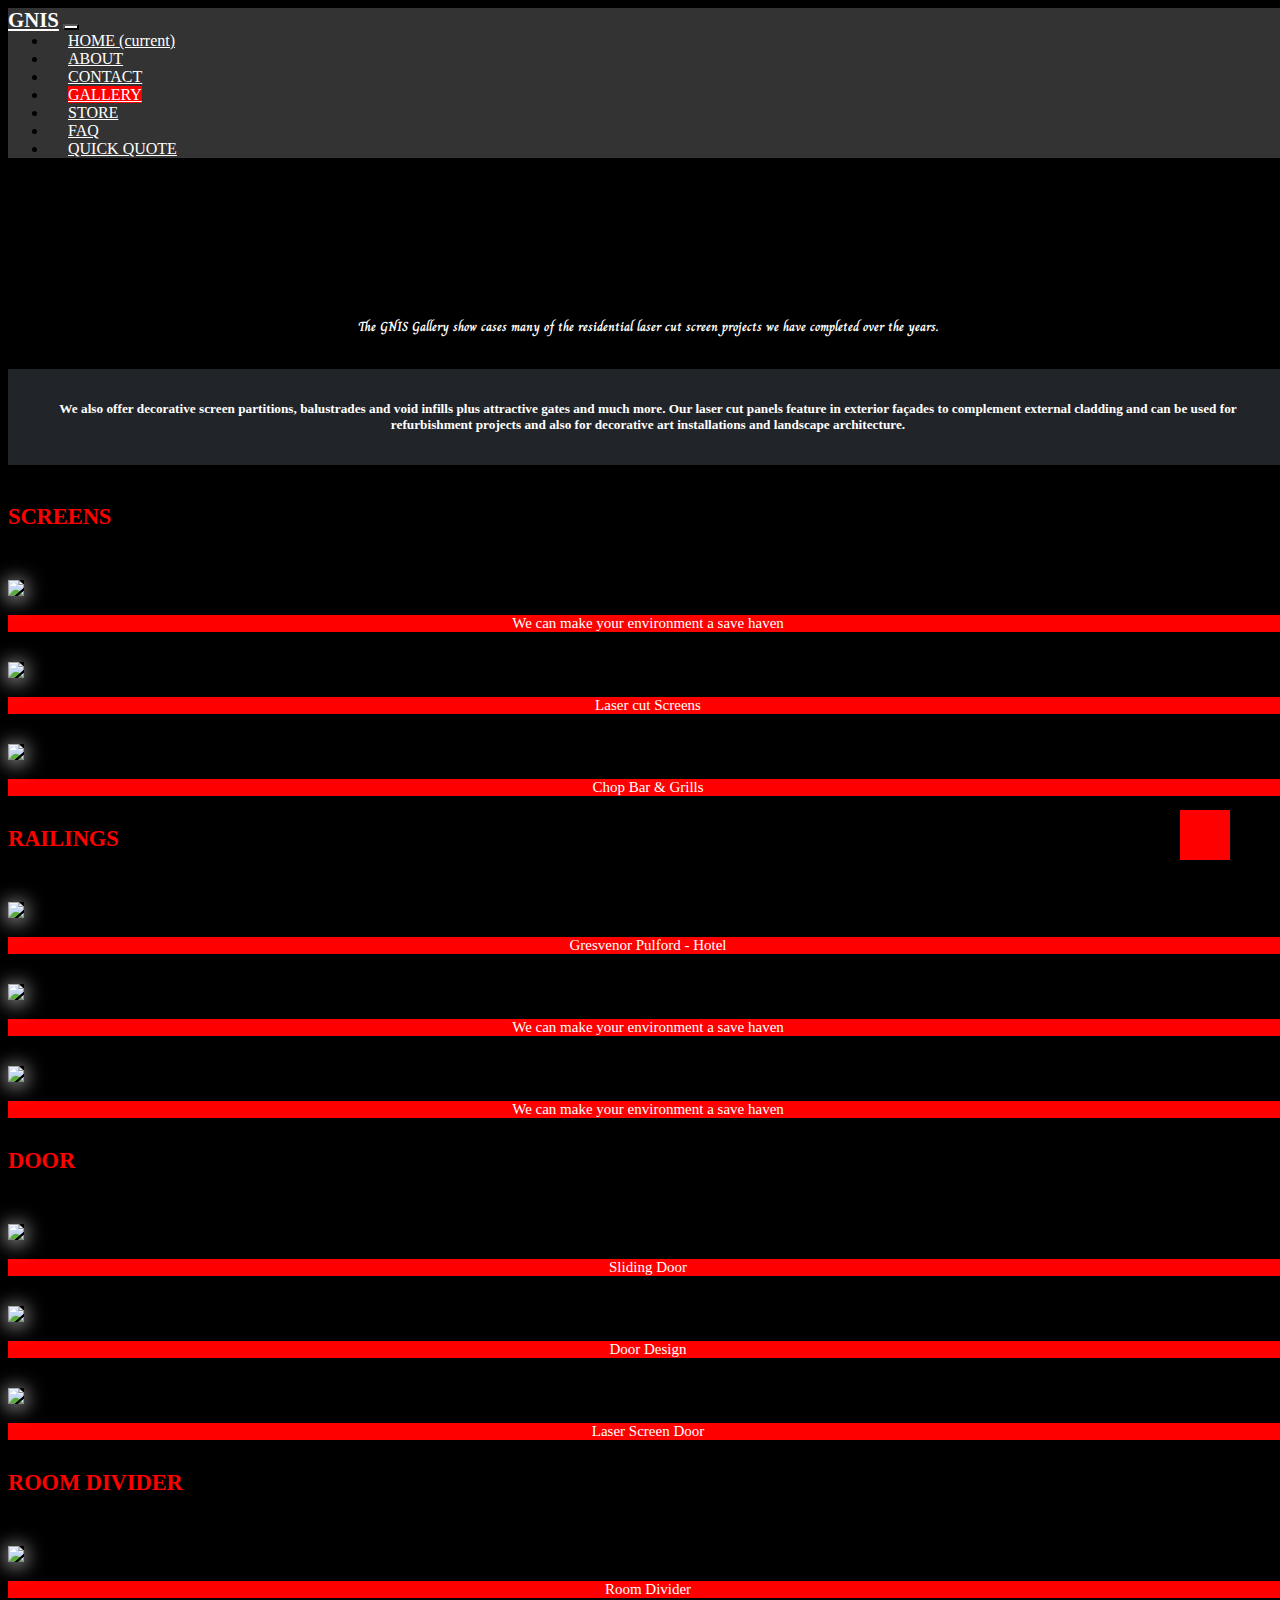
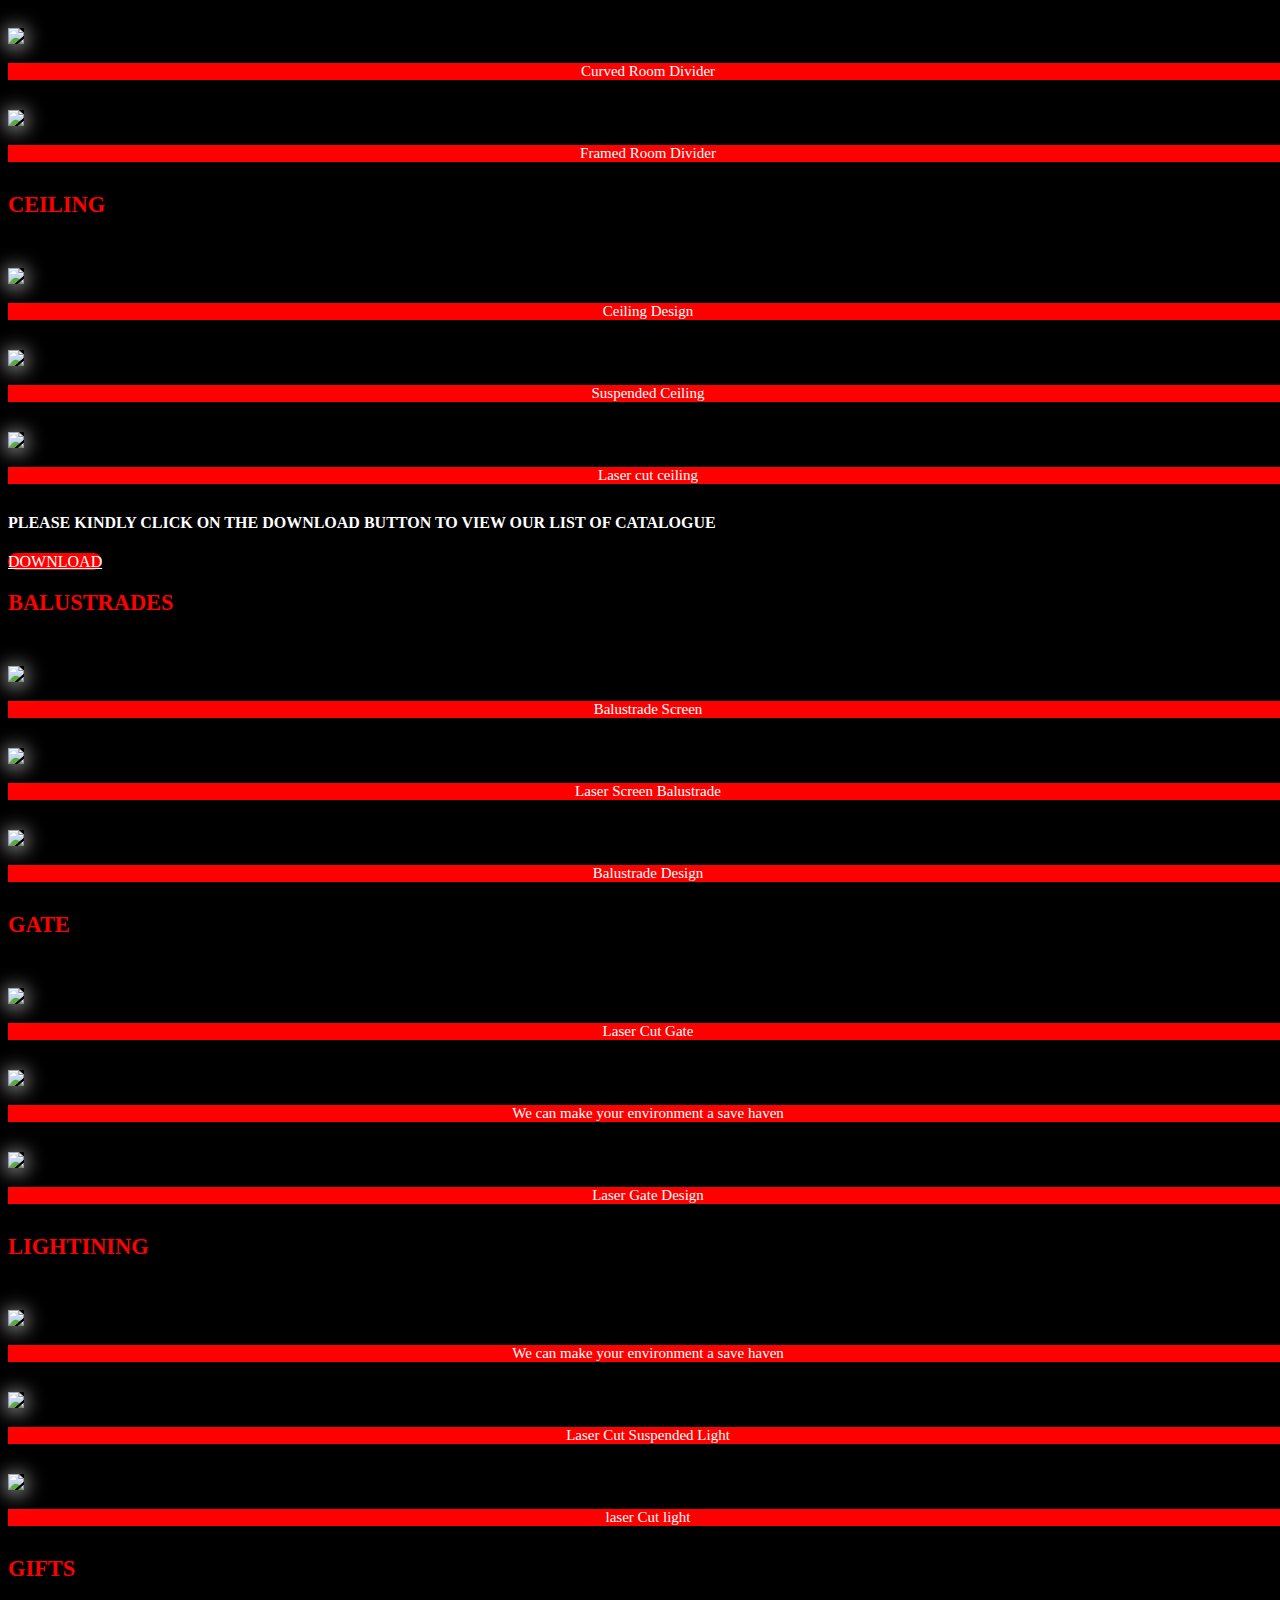
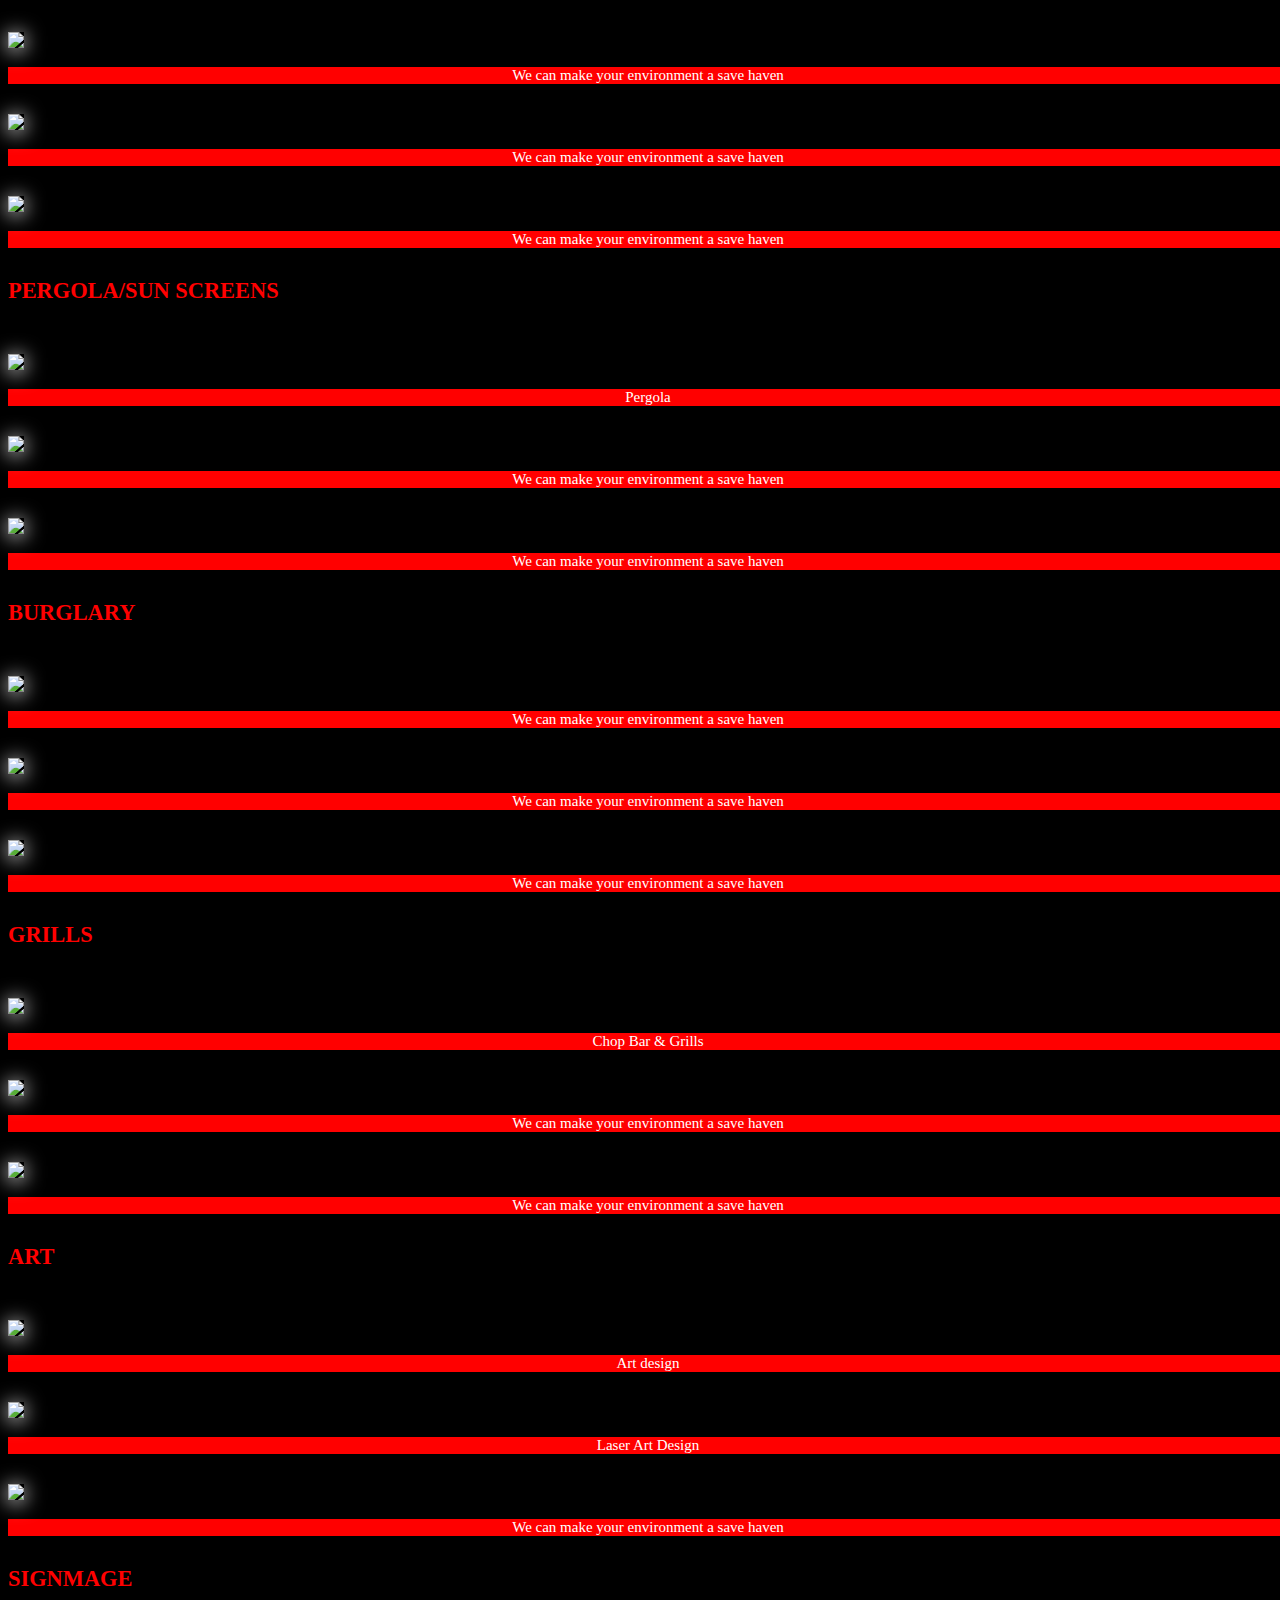
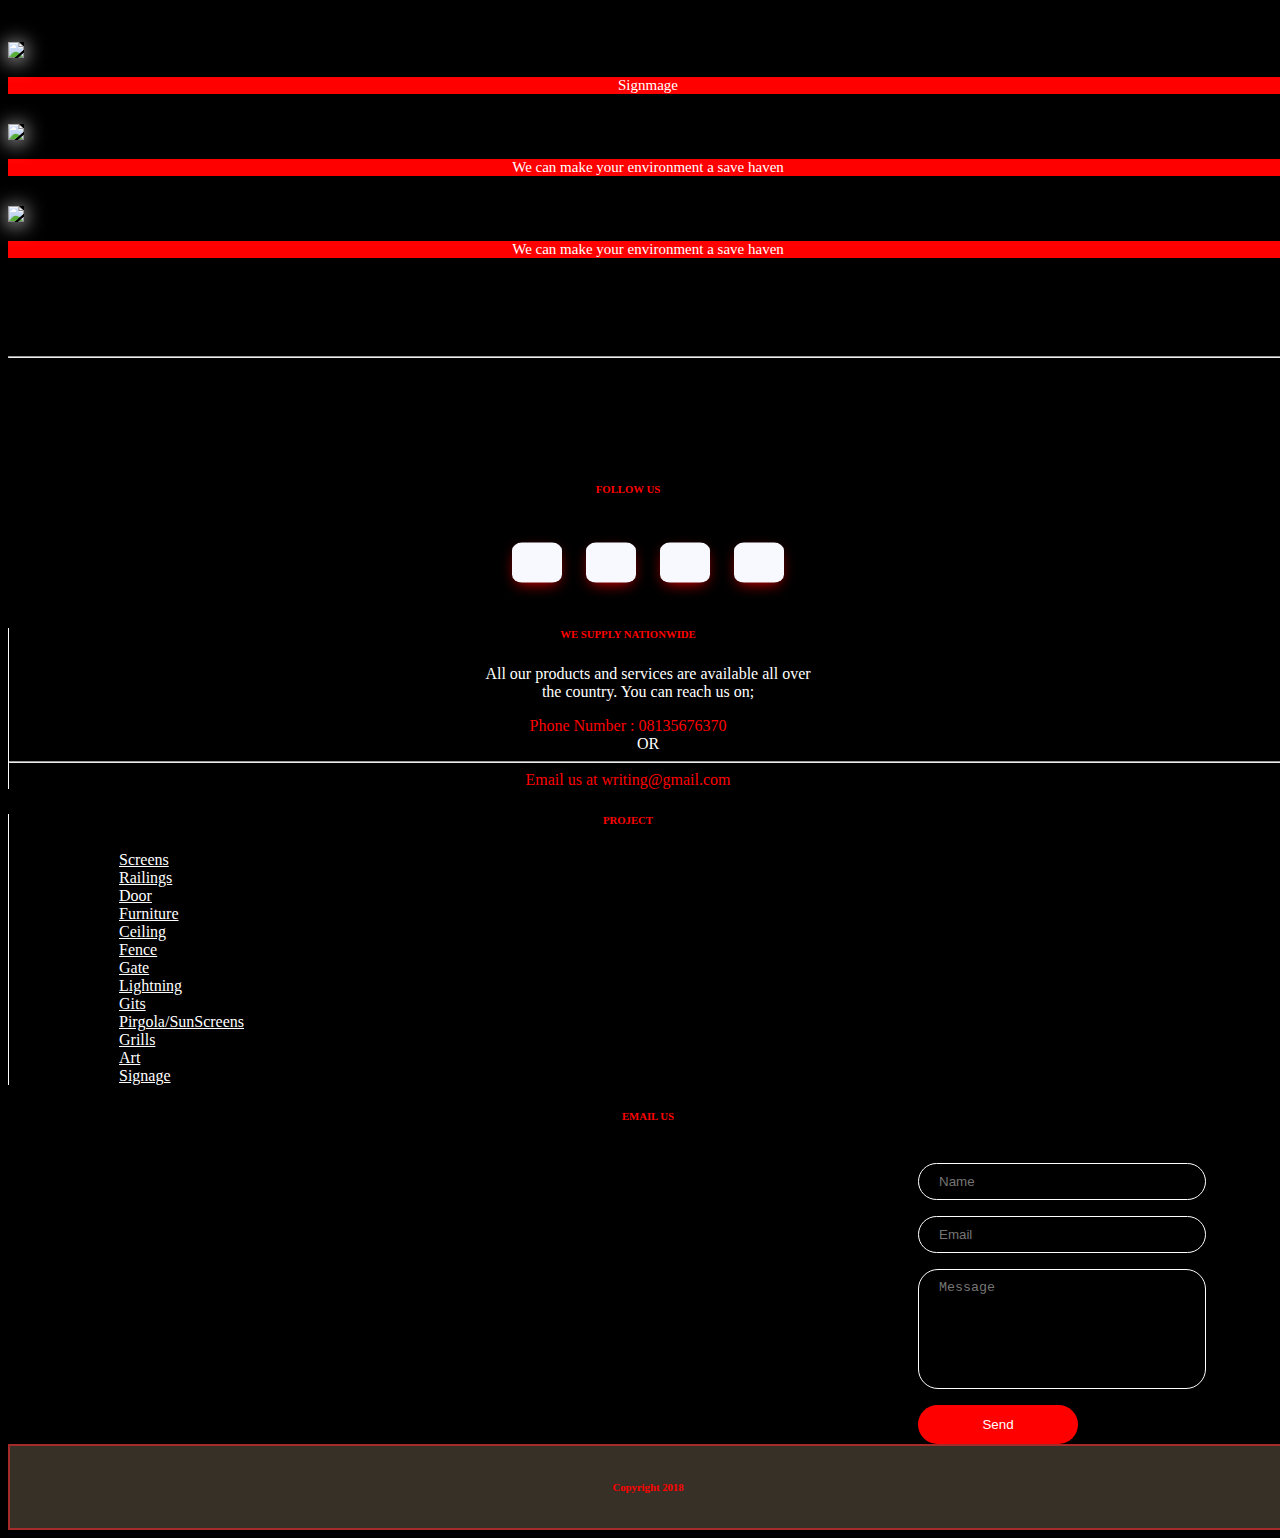
==== gallery.html @ d1c4c490 "change" ====
<!DOCTYPE html>
<html lang="en">
<head>
    <meta charset="UTF-8">
    <meta name="viewport" content="width=device-width, initial-scale=1.0">
    <meta http-equiv="X-UA-Compatible" content="ie=edge">
    <link rel="stylesheet" href = "./css/style.css">
    <link rel="stylesheet" href = "./css/main.js">
    <link rel="stylesheet" href="./css/owl.carousel.css">
    <link rel="stylesheet" href="./css/owl.theme.default.css">
    <link rel="stylesheet" href="./css/bootstrap.min.css">
    <link rel="stylesheet" href="https://cdnjs.cloudflare.com/ajax/libs/baguettebox.js/1.10.0/baguetteBox.min.css">
    <link rel="stylesheet" href = "./font-awesome-4.7.0/css/font-awesome.min.css">
    
    <title>Glass</title>
</head>
<body >

  <!--Start Home section-->


    <!--Navigation-->
    <nav class="navbar navbar-expand-lg  bark fixed-top">
        <a class="navbar-brand" href="#">GNIS</a>
        <button class="navbar-toggler" type="button" data-toggle="collapse" data-target="#navbarNavDropdown" aria-controls="navbarNavDropdown" aria-expanded="false" aria-label="Toggle navigation">
          <span class="navbar-toggler-icon"></span>
        </button>
        <div class="collapse navbar-collapse bark-2" id="navbarNavDropdown">
          <ul class="navbar-nav mr-auto">
            <li class="nav-item ">
              <a class="nav-link " href="index.html">HOME <span class="sr-only">(current)</span></a>
            </li>
            <li class="nav-item">
              <a class="nav-link" href="about.html">ABOUT</a>
            </li>
            <li class="nav-item">
              <a class="nav-link " href="contact.html">CONTACT</a>
            </li>
            <li class="nav-item">
              <a class="nav-link active" href="gallery.html">GALLERY</a>
            </li>
            <li class="nav-item">
              <a class="nav-link" href="store.html">STORE</a>
            </li>
            <li class="nav-item">
              <a class="nav-link" href="faq.html">FAQ</a>
            </li>
            <li class="nav-item">
              <a class="nav-link" href="quickquote.html">QUICK QUOTE</a>
            </li>
  
          </ul>
        </div>
      </nav>
      <br> <br>
        <!---End of Nav-->

    <!--Before showcase-->
      <div class="container pt-3  ">         
              <h3 class="toe">GNIS GALLERY</h3>
          <div class="row pb-2">
              <div class="col-md-6 shad flow-1">              
                    <h5>The GNIS Gallery show cases many of the residential laser cut screen
                       projects we have completed over the years.</h5>
               
              </div>
              <div class="col-md-6 shad1 text-justify">
                    <h5>We also offer decorative screen partitions, balustrades and void infills plus attractive gates and much more. Our laser cut panels feature in exterior façades to complement external cladding and can be used for refurbishment projects 
                      and also for decorative art installations and landscape architecture.</h5>
              </div>
          </div>
      </div>
    <!---After showcase-->
    <!---Start section-->
    <section class="gallery-block cards-gallery back">
      <div class="container">
         <div class="header">
           <h2>SCREENS</h2>
         </div>
         <div class="row flow-1">
           <div class="col-md-6 col-lg-4">
             <div class="card border-0 transform-on-hover">
               <a class="lightbox" href="./image/Image/Laser cut screens 5.png"><img src="./image/Image/Laser cut screens 5.png" class="card-img-top image-resize"></a>
               <div class="card-body">
                 
                 <p class="text-muted card-text">We can make your environment a save haven</p>
               </div>
             </div>
           </div>
    
           <div class="col-md-6 col-lg-4">
            <div class="card border-0 transform-on-hover">
              <a class="lightbox" href="./image/Image/Laser cut screens 4.png"><img src="./image/Image/Laser cut screens 4.png" class="card-img-top image-resize"></a>
              <div class="card-body">
                
                <p class="text-muted card-text">Laser cut Screens</p>
              </div>
            </div>
          </div>
    
          <div class="col-md-6 col-lg-4">
            <div class="card border-0 transform-on-hover">
              <a class="lightbox" href="./image/Image/Chop Bar & Grills -Aberdeen.png"><img src="./image/Image/Chop Bar & Grills -Aberdeen.png" class="card-img-top image-resize"></a>
              <div class="card-body">
                
                <p class="text-muted card-text">Chop Bar & Grills</p>
              </div>
            </div>
          </div>
    
         </div>
         <div class="header">
            <h2>RAILINGS</h2>
          </div>
         <div class="row flow-2">
          <div class="col-md-6 col-lg-4">
            <div class="card border-0 transform-on-hover">
              <a class="lightbox" href="./image/Image/Gresvenor Pulford -Hotel and Spa.png"><img src="./image/Image/Gresvenor Pulford -Hotel and Spa.png" class="card-img-top image-resize"></a>
              <div class="card-body">
                
                <p class="text-muted card-text">Gresvenor Pulford - Hotel</p>
              </div>
            </div>
          </div>
    
          <div class="col-md-6 col-lg-4">
           <div class="card border-0 transform-on-hover">
             <a class="lightbox" href="./image/screen/screen14.jpg"><img src="./image/screen/screen14.jpg" class="card-img-top image-resize"></a>
             <div class="card-body">
               
               <p class="text-muted card-text">We can make your environment a save haven</p>
             </div>
           </div>
         </div>
    
         <div class="col-md-6 col-lg-4">
           <div class="card border-0 transform-on-hover">
             <a class="lightbox" href="./image/screen/screen16.jpg"><img src="./image/screen/screen16.jpg" class="card-img-top image-resize"></a>
             <div class="card-body">
               
               <p class="text-muted card-text">We can make your environment a save haven</p>
             </div>
           </div>
         </div>
        </div>
        <div class="header">
            <h2>DOOR</h2>
          </div>
        <div class="row flow-2">
            <div class="col-md-6 col-lg-4">
              <div class="card border-0 transform-on-hover">
                <a class="lightbox" href="./image/Image/laser cut sliding door.png"><img src="./image/Image/laser cut sliding door.png" class="card-img-top image-resize"></a>
                <div class="card-body">
                  
                  <p class="text-muted card-text">Sliding Door</p>
                </div>
              </div>
            </div>
      
            <div class="col-md-6 col-lg-4">
             <div class="card border-0 transform-on-hover">
               <a class="lightbox" href="./image/Image/Laser cut sliding door 3.png"><img src="./image/Image/Laser cut sliding door 3.png" class="card-img-top image-resize"></a>
               <div class="card-body">
                 
                 <p class="text-muted card-text">Door Design</p>
               </div>
             </div>
           </div>
      
           <div class="col-md-6 col-lg-4">
             <div class="card border-0 transform-on-hover">
               <a class="lightbox" href="./image/Image/Laser cut sliding door 2.png"><img src="./image/Image/Laser cut sliding door 2.png" class="card-img-top image-resize"></a>
               <div class="card-body">
                 
                 <p class="text-muted card-text">Laser Screen Door</p>
               </div>
             </div>
           </div>
          </div>

          <div class="header">
              <h2>ROOM DIVIDER</h2>
            </div>
          <div class="row flow-2">
              <div class="col-md-6 col-lg-4">
                <div class="card border-0 transform-on-hover">
                  <a class="lightbox" href="./image/Image/room diver.png"><img src="./image/Image/room diver.png" class="card-img-top image-resize"></a>
                  <div class="card-body">
                    
                    <p class="text-muted card-text">Room Divider</p>
                  </div>
                </div>
              </div>
        
              <div class="col-md-6 col-lg-4">
               <div class="card border-0 transform-on-hover">
                 <a class="lightbox" href="./image/Image/Curved room divider.png"><img src="./image/Image/Curved room divider.png" class="card-img-top image-resize"></a>
                 <div class="card-body">
                   
                   <p class="text-muted card-text">Curved Room Divider</p>
                 </div>
               </div>
             </div>
        
             <div class="col-md-6 col-lg-4">
               <div class="card border-0 transform-on-hover">
                 <a class="lightbox" href="./image/Image/Framed room divider.png"><img src="./image/Image/Framed room divider.png" class="card-img-top image-resize"></a>
                 <div class="card-body">
                   
                   <p class="text-muted card-text">Framed Room Divider</p>
                 </div>
               </div>
             </div>
            </div>

            <div class="header">
                <h2>CEILING</h2>
              </div>
            <div class="row flow-2">
                <div class="col-md-6 col-lg-4">
                  <div class="card border-0 transform-on-hover">
                    <a class="lightbox" href="./image/Image/laser cut ceiling.png"><img src="./image/Image/laser cut ceiling.png" class="card-img-top image-resize"></a>
                    <div class="card-body">
                      
                      <p class="text-muted card-text">Ceiling Design</p>
                    </div>
                  </div>
                </div>
          
                <div class="col-md-6 col-lg-4">
                 <div class="card border-0 transform-on-hover">
                   <a class="lightbox" href="./image/Image/laser cut suspended ceiling.png"><img src="./image/Image/laser cut suspended ceiling.png" class="card-img-top image-resize"></a>
                   <div class="card-body">
                     
                     <p class="text-muted card-text">Suspended Ceiling</p>
                   </div>
                 </div>
               </div>
          
               <div class="col-md-6 col-lg-4">
                 <div class="card border-0 transform-on-hover">
                   <a class="lightbox" href="./image/Image/Laser cut ceiling 2.png"><img src="./image/Image/Laser cut ceiling 2.png" class="card-img-top image-resize"></a>
                   <div class="card-body">
                     
                     <p class="text-muted card-text">Laser cut ceiling</p>
                   </div>
                 </div>
               </div>
              </div>


              <div class="section-0">
                  <div class="container">
                      <div class="row my-3">
                          <div class="col-md-8 text-center">
                              <h4 class="lux">PLEASE KINDLY CLICK ON THE DOWNLOAD BUTTON TO VIEW OUR LIST OF CATALOGUE</h4>
                          </div>
                          <div class="col-md-4 ">
                            
                              <a href="KWASU Receipt.pdf" class="btn1 py-3 px-3" download="Our Catalogue">DOWNLOAD</a>
              
                          </div>
                      </div>
                  </div>
              </div>



              <div class="header">
                  <h2>BALUSTRADES</h2>
                </div>
              <div class="row flow-2">
                  <div class="col-md-6 col-lg-4">
                    <div class="card border-0 transform-on-hover">
                      <a class="lightbox" href="./image/Image/Balustrade.png"><img src="./image/Image/Balustrade.png" class="card-img-top image-resize"></a>
                      <div class="card-body">
                        
                        <p class="text-muted card-text">Balustrade Screen</p>
                      </div>
                    </div>
                  </div>
            
                  <div class="col-md-6 col-lg-4">
                   <div class="card border-0 transform-on-hover">
                     <a class="lightbox" href="./image/Image/balustrade screen 2.png"><img src="./image/Image/balustrade screen 2.png" class="card-img-top image-resize"></a>
                     <div class="card-body">
                       
                       <p class="text-muted card-text">Laser Screen Balustrade</p>
                     </div>
                   </div>
                 </div>
            
                 <div class="col-md-6 col-lg-4">
                   <div class="card border-0 transform-on-hover">
                     <a class="lightbox" href="./image/Image/balustrade screen.png"><img src="./image/Image/balustrade screen.png" class="card-img-top image-resize"></a>
                     <div class="card-body">
                       
                       <p class="text-muted card-text">Balustrade Design</p>
                     </div>
                   </div>
                 </div>
                </div>

                <div class="header">
                    <h2>GATE</h2>
                  </div>
                <div class="row flow-2">
                    <div class="col-md-6 col-lg-4">
                      <div class="card border-0 transform-on-hover">
                        <a class="lightbox" href="./image/Image/Laser cut gate 2.png"><img src="./image/Image/Laser cut gate 2.png" class="card-img-top image-resize"></a>
                        <div class="card-body">
                          
                          <p class="text-muted card-text">Laser Cut Gate</p>
                        </div>
                      </div>
                    </div>
              
                    <div class="col-md-6 col-lg-4">
                     <div class="card border-0 transform-on-hover">
                       <a class="lightbox" href="./image/Image/Laser cut gate.png"><img src="./image/Image/Laser cut gate.png" class="card-img-top image-resize"></a>
                       <div class="card-body">
                         
                         <p class="text-muted card-text">We can make your environment a save haven</p>
                       </div>
                     </div>
                   </div>
              
                   <div class="col-md-6 col-lg-4">
                     <div class="card border-0 transform-on-hover">
                       <a class="lightbox" href="./image/screen/screen15.jpg"><img src="./image/screen/screen15.jpg" class="card-img-top image-resize"></a>
                       <div class="card-body">
                         
                         <p class="text-muted card-text">Laser Gate Design</p>
                       </div>
                     </div>
                   </div>
                  </div>

                  <div class="header">
                      <h2>LIGHTINING</h2>
                    </div>
                  <div class="row flow-2">
                      <div class="col-md-6 col-lg-4">
                        <div class="card border-0 transform-on-hover">
                          <a class="lightbox" href="./image/screen/screen13.jpg"><img src="./image/screen/screen13.jpg" class="card-img-top image-resize"></a>
                          <div class="card-body">
                            
                            <p class="text-muted card-text">We can make your environment a save haven</p>
                          </div>
                        </div>
                      </div>
                
                      <div class="col-md-6 col-lg-4">
                       <div class="card border-0 transform-on-hover">
                         <a class="lightbox" href="./image/Image/laser cut suspended light feature.png"><img src="./image/Image/laser cut suspended light feature.png" class="card-img-top image-resize"></a>
                         <div class="card-body">
                           
                           <p class="text-muted card-text">Laser Cut Suspended Light</p>
                         </div>
                       </div>
                     </div>
                
                     <div class="col-md-6 col-lg-4">
                       <div class="card border-0 transform-on-hover">
                         <a class="lightbox" href="./image/Image/laser cut suspended light.png"><img src="./image/Image/laser cut suspended light.png" class="card-img-top image-resize"></a>
                         <div class="card-body">
                           
                           <p class="text-muted card-text">laser Cut light</p>
                         </div>
                       </div>
                     </div>
                    </div>

                    <div class="header">
                        <h2>GIFTS</h2>
                      </div>
                    <div class="row flow-2">
                        <div class="col-md-6 col-lg-4">
                          <div class="card border-0 transform-on-hover">
                            <a class="lightbox" href="./image/screen/screen13.jpg"><img src="./image/screen/screen13.jpg" class="card-img-top image-resize"></a>
                            <div class="card-body">
                              
                              <p class="text-muted card-text">We can make your environment a save haven</p>
                            </div>
                          </div>
                        </div>
                  
                        <div class="col-md-6 col-lg-4">
                         <div class="card border-0 transform-on-hover">
                           <a class="lightbox" href="./image/screen/screen14.jpg"><img src="./image/screen/screen14.jpg" class="card-img-top image-resize"></a>
                           <div class="card-body">
                             
                             <p class="text-muted card-text">We can make your environment a save haven</p>
                           </div>
                         </div>
                       </div>
                  
                       <div class="col-md-6 col-lg-4">
                         <div class="card border-0 transform-on-hover">
                           <a class="lightbox" href="./image/screen/screen16.jpg"><img src="./image/screen/screen16.jpg" class="card-img-top image-resize"></a>
                           <div class="card-body">
                             
                             <p class="text-muted card-text">We can make your environment a save haven</p>
                           </div>
                         </div>
                       </div>
                      </div>

                      <div class="header">
                          <h2>PERGOLA/SUN SCREENS</h2>
                        </div>
                      <div class="row flow-2">
                          <div class="col-md-6 col-lg-4">
                            <div class="card border-0 transform-on-hover">
                              <a class="lightbox" href="./image/Image/Laser cut pergola.png"><img src="./image/Image/Laser cut pergola.png" class="card-img-top image-resize"></a>
                              <div class="card-body">
                                
                                <p class="text-muted card-text">Pergola</p>
                              </div>
                            </div>
                          </div>
                    
                          <div class="col-md-6 col-lg-4">
                           <div class="card border-0 transform-on-hover">
                             <a class="lightbox" href="./image/screen/screen14.jpg"><img src="./image/screen/screen14.jpg" class="card-img-top image-resize"></a>
                             <div class="card-body">
                               
                               <p class="text-muted card-text">We can make your environment a save haven</p>
                             </div>
                           </div>
                         </div>
                    
                         <div class="col-md-6 col-lg-4">
                           <div class="card border-0 transform-on-hover">
                             <a class="lightbox" href="./image/screen/screen16.jpg"><img src="./image/screen/screen16.jpg" class="card-img-top image-resize"></a>
                             <div class="card-body">
                               
                               <p class="text-muted card-text">We can make your environment a save haven</p>
                             </div>
                           </div>
                         </div>
                        </div>

                        <div class="header">
                            <h2>BURGLARY</h2>
                          </div>
                        <div class="row flow-2">
                            <div class="col-md-6 col-lg-4">
                              <div class="card border-0 transform-on-hover">
                                <a class="lightbox" href="./image/screen/screen13.jpg"><img src="./image/screen/screen13.jpg" class="card-img-top image-resize"></a>
                                <div class="card-body">
                                  
                                  <p class="text-muted card-text">We can make your environment a save haven</p>
                                </div>
                              </div>
                            </div>
                      
                            <div class="col-md-6 col-lg-4">
                             <div class="card border-0 transform-on-hover">
                               <a class="lightbox" href="./image/screen/screen14.jpg"><img src="./image/screen/screen14.jpg" class="card-img-top image-resize"></a>
                               <div class="card-body">
                                 
                                 <p class="text-muted card-text">We can make your environment a save haven</p>
                               </div>
                             </div>
                           </div>
                      
                           <div class="col-md-6 col-lg-4">
                             <div class="card border-0 transform-on-hover">
                               <a class="lightbox" href="./image/screen/screen16.jpg"><img src="./image/screen/screen16.jpg" class="card-img-top image-resize"></a>
                               <div class="card-body">
                                 
                                 <p class="text-muted card-text">We can make your environment a save haven</p>
                               </div>
                             </div>
                           </div>
                          </div>

                          <div class="header">
                              <h2>GRILLS</h2>
                            </div>
                          <div class="row flow-2">
                              <div class="col-md-6 col-lg-4">
                                <div class="card border-0 transform-on-hover">
                                  <a class="lightbox" href="./image/Image/Chop Bar & Grills -Aberdeen.png"><img src="./image/Image/Chop Bar & Grills -Aberdeen.png" class="card-img-top image-resize"></a>
                                  <div class="card-body">
                                    
                                    <p class="text-muted card-text">Chop Bar & Grills</p>
                                  </div>
                                </div>
                              </div>
                        
                              <div class="col-md-6 col-lg-4">
                               <div class="card border-0 transform-on-hover">
                                 <a class="lightbox" href="./image/screen/screen14.jpg"><img src="./image/screen/screen14.jpg" class="card-img-top image-resize"></a>
                                 <div class="card-body">
                                   
                                   <p class="text-muted card-text">We can make your environment a save haven</p>
                                 </div>
                               </div>
                             </div>
                        
                             <div class="col-md-6 col-lg-4">
                               <div class="card border-0 transform-on-hover">
                                 <a class="lightbox" href="./image/screen/screen16.jpg"><img src="./image/screen/screen16.jpg" class="card-img-top image-resize"></a>
                                 <div class="card-body">
                                   
                                   <p class="text-muted card-text">We can make your environment a save haven</p>
                                 </div>
                               </div>
                             </div>
                            </div>

                            <div class="header">
                                <h2>ART</h2>
                              </div>
                            <div class="row flow-2">
                                <div class="col-md-6 col-lg-4">
                                  <div class="card border-0 transform-on-hover">
                                    <a class="lightbox" href="./image/Image/Art deco design.png"><img src="./image/Image/Art deco design.png" class="card-img-top image-resize"></a>
                                    <div class="card-body">
                                      
                                      <p class="text-muted card-text">Art design</p>
                                    </div>
                                  </div>
                                </div>
                          
                                <div class="col-md-6 col-lg-4">
                                 <div class="card border-0 transform-on-hover">
                                   <a class="lightbox" href="./image/Image/Art Design Deco.png"><img src="./image/Image/Art Design Deco.png"" class="card-img-top image-resize"></a>
                                   <div class="card-body">
                                     
                                     <p class="text-muted card-text">Laser Art Design</p>
                                   </div>
                                 </div>
                               </div>
                          
                               <div class="col-md-6 col-lg-4">
                                 <div class="card border-0 transform-on-hover">
                                   <a class="lightbox" href="./image/screen/screen16.jpg"><img src="./image/screen/screen16.jpg" class="card-img-top image-resize"></a>
                                   <div class="card-body">
                                     
                                     <p class="text-muted card-text">We can make your environment a save haven</p>
                                   </div>
                                 </div>
                               </div>
                              </div>

                              <div class="header">
                                  <h2>SIGNMAGE</h2>
                                </div>
                              <div class="row flow-2">
                                  <div class="col-md-6 col-lg-4">
                                    <div class="card border-0 transform-on-hover">
                                      <a class="lightbox" href="./image/Image/signmage.png"><img src="./image/Image/signmage.png" class="card-img-top image-resize"></a>
                                      <div class="card-body">
                                        
                                        <p class="text-muted card-text">Signmage</p>
                                      </div>
                                    </div>
                                  </div>
                            
                                  <div class="col-md-6 col-lg-4">
                                   <div class="card border-0 transform-on-hover">
                                     <a class="lightbox" href="./image/screen/screen14.jpg"><img src="./image/screen/screen14.jpg" class="card-img-top image-resize"></a>
                                     <div class="card-body">
                                       
                                       <p class="text-muted card-text">We can make your environment a save haven</p>
                                     </div>
                                   </div>
                                 </div>
                            
                                 <div class="col-md-6 col-lg-4">
                                   <div class="card border-0 transform-on-hover">
                                     <a class="lightbox" href="./image/screen/screen16.jpg"><img src="./image/screen/screen16.jpg" class="card-img-top image-resize"></a>
                                     <div class="card-body">
                                       
                                       <p class="text-muted card-text">We can make your environment a save haven</p>
                                     </div>
                                   </div>
                                 </div>
                                </div>

                                
      </div>
    </section>
    
<hr>


    <!---End section-->

<!---Start footer-->
<div class="footer">
    <div class="container-fluid">
        <div class="row fot ">
            <div class="col-12 col-lg-3 mt-3">
              <h6 class="life"> FOLLOW US</h6>
              <div class="middle">
              <a class="btw" href=""><i class="fa fa-facebook fa-2x middle"></i></a>
              <a class="btw" href=""><i class="fa fa-twitter fa-2x middle"></i></a>
              <a class="btw" href=""><i class="fa fa-whatsapp fa-2x middle"></i></a>
              <a class="btw" href=""><i class="fa fa-instagram fa-2x middle"></i></a>
             </div>
            </div>
            <div class="col-12 col-lg-3 mt-3 fut">
              <h6><span class="life">WE SUPPLY NATIONWIDE</span></h6>
              <p>All our products and services are available all over <br>
              the country. You can reach us on;</p>
             <span class="life"> Phone Number : 08135676370</span><br>
              OR<br> <hr>
                <span class="life">Email us at writing@gmail.com </span>
            </div>
            <div class="col-12 col-lg-3 mt-3 fut-2">
              <h6><span class="life">PROJECT</span></h6>
              <ul class="screen">
                <li><a href="#">Screens</a></li>
                <li><a href="#">Railings</a></li>
                <li><a href="#">Door</a></li>
                <li><a href="#">Furniture</a></li>
                <li><a href="#">Ceiling</a></li>
                <li><a href="#">Fence</a></li>
                <li><a href="#">Gate</a></li>
                <li><a href="#">Lightning</a></li>
                <li><a href="#">Gits</a></li>
                <li><a href="#">Pirgola/SunScreens</a></li>
                <li><a href="#">Grills</a></li>
                <li><a href="#">Art</a></li>
                <li><a href="#">Signage</a></li>
              </ul>
              </div>
            <div class="col-12 col-lg-3 mt-3 fut-4">
              <h6> <span class>EMAIL US</span></h6>
          

          <form class="contact-form1" action="writingatyourfeet@gmail.com" method="POST">
              <input type="name" class="contact-form-text1" placeholder="Name">
              <input type="email" class="contact-form-text1" placeholder="Email">
              <textarea name="message" class="contact-form-text1" placeholder="Message"></textarea>
              <button  class="contact-form-btn1" name="submit">Send</button>
            <!---  <input type="submit" class="contact-form-btn1" value="Send"> -->
          </form>
 </div>
 
 <div class="container-fluid text-center ">
   <div class="row fut-3">
      <div class="col-4"></div>
      <div class="col-4"><h6>Copyright 2018</h6></div>
          
       <div class="col-4"></div>
   </div>
 </div>


</div>


</div>
</div>

<!---End footer-->


 <!-- Optional JavaScript -->
    <!-- jQuery first, then Popper.js, then Bootstrap JS -->
    <script src="https://code.jquery.com/jquery-3.3.1.slim.min.js" integrity="sha384-q8i/X+965DzO0rT7abK41JStQIAqVgRVzpbzo5smXKp4YfRvH+8abtTE1Pi6jizo" crossorigin="anonymous"></script>
    <script src="https://cdnjs.cloudflare.com/ajax/libs/popper.js/1.14.3/umd/popper.min.js" integrity="sha384-ZMP7rVo3mIykV+2+9J3UJ46jBk0WLaUAdn689aCwoqbBJiSnjAK/l8WvCWPIPm49" crossorigin="anonymous"></script>
    <script src="https://stackpath.bootstrapcdn.com/bootstrap/4.1.3/js/bootstrap.min.js" integrity="sha384-ChfqqxuZUCnJSK3+MXmPNIyE6ZbWh2IMqE241rYiqJxyMiZ6OW/JmZQ5stwEULTy" crossorigin="anonymous"></script>
    <script src="https://cdnjs.cloudflare.com/ajax/libs/baguettebox.js/1.10.0/baguetteBox.min.js"></script>
    <script src="https://unpkg.com/scrollreveal/dist/scrollreveal.min.js"></script>
    <script>
	      baguetteBox.run('.cards-gallery', {animation: 'slideIn'});
    </script>
    <script>
        window.sr = ScrollReveal();
        sr.reveal('.section-2 .d-flex');
    </script>

  
<a class="gotopbtn" href="#"><i class="fa fa-arrow-up"></i></a>

</body>
</html>
---- css/style.css ----
@import url("https://fonts.googleapis.com/css?family=Aleo|Charm|Goudy+Bookletter+1911|Roboto");
html {
  scroll-behavior: smooth;
}
body {
  width: 100%;
  background: black;
}
.gotopbtn {
  position: fixed;
  width: 50px;
  height: 50px;
  background: red;
  bottom: 40px;
  right: 50px;
  text-decoration: none;
  text-align: center;
  line-height: 50px;
  color: white;
  font-size: 22px;
}
.navbar .navbar-brand {
  color: white !important;
  font-weight: bolder;
  font-size: 1.3rem;
}
.navbar .navbar-brand:hover {
  color: red !important;
  font-weight: bolder;
  font-size: 1.3rem;
}

.navbar-toggler:not(:disabled):not(.disabled) {
  cursor: pointer;
  background: white;
  color: red;
}
.navbar-toggler {
  background-color: black;
}
.bark {
  background-color: #333;
  
}

.back {
  background-color: black;
  color: white;
}
.gs1 {
  padding-top: 100px;
  color: white;
  text-align: center;
}
.hut {
  background-color: black;
  text-align: justify;
}
.hed {
  color: red;
  font-weight: bolder;
}

.flow-6 {
  position: relative;
  animation: flow-6;
  animation-duration: 8s;
  animation-delay: 2ms;
  animation-fill-mode: forwards;
}
@keyframes flow-6 {
  0% {
    right: -1000px;
  }
  100% {
    right: 0;
  }
}
.navbar-nav {
  text-align: left;
}
.navbar .navbar-nav {
  margin: 0 auto;
}

.open {
  background-color: red;
}
.navbar .nav-item a:hover {
  color: white !important;
  background-color: red;
}
.active {
  background-color: red;
  color: black !important;
}
.navbar .nav-item a {
  color: white !important;
  font-weight: 2px;
  margin-left: 20px;
  margin-right: 20px;
}
.a {
  width: 100%;
  height: 100%;
}
.fl {
  background-color: bisque;
}

.carousel img {
  width: 100%;
  height: 40vw;
}
.life {
  color: red;
  padding-bottom: 20px;
  padding-top: 100px;
  margin-right: 40px;
}

.carousel-caption h5 {
  position: relative;
  color: red;
  line-height: 1.3;
  animation: heading;
  animation-duration: 3s;
  animation-fill-mode: forwards;
  top: 600vh;
  font-size: 40px;
  font-family: "Trebuchet MS", "Lucida Sans Unicode", "Lucida Grande",
    "Lucida Sans", Arial, sans-serif;
}

@keyframes heading {
  0% {
    top: -520px;
  }
  100% {
    top: -100px;
  }
}

.carousel-caption p {
  position: relative;
  animation: content;
  animation-duration: 3s;
  animation-fill-mode: forwards;
  font-size: 30px;
}
@keyframes content {
  0% {
    left: -1000px;
  }
  100% {
    left: 0;
  }
}
.btn {
  align-items: right !important;
  padding: 1-px;
  color: white;
  width: 50%;
  border-radius: 50px;
  background-color: red;
  border: 2px solid blue;
}
.btn:hover {
  background-color: black;
}
.flow-1 {
  position: relative;
  animation: flow-1;
  animation-duration: 8s;
  animation-delay: 2ms;
  animation-fill-mode: forwards;
}
@keyframes flow-1 {
  0% {
    left: -1000px;
  }
  100% {
    left: 0;
  }
}

.flow-2 {
  position: relative;
  animation: flow-2;
  animation-duration: 8s;
  animation-delay: 2ms;
  animation-fill-mode: forwards;
}
@keyframes flow-2 {
  0% {
    right: -1000px;
  }
  100% {
    right: 0;
  }
}
#toma:hover {
  background-color: red;
}

#toma img:hover {
  background-color: red;
}
.flow-2 {
  position: relative;
  animation: flow-2;
  animation-duration: 10s;
  animation-delay: 2ms;
  animation-fill-mode: forwards;
}
@keyframes flow-2 {
  0% {
    left: -1000px;
  }
  100% {
    left: 0;
  }
}

.tall p {
  position: relative;
  animation: content;
  animation-duration: 3s;
  animation-delay: 3s;
  animation-fill-mode: forwards;
  font-size: 20px;
}
@keyframes content {
  0% {
    left: -1000px;
  }
  100% {
    left: 0;
  }
}

hr {
  background-color: brown;
  box-shadow: solid 3px blue;
}
.tall {
  border: solid 3px red;
  border-left: none;
  border-right: none;
  border-bottom: none;
  border-top: none;
  margin: 0;
  font-size: 20px;
  /* background-image: url(/image/Image/ibiza.png);
  background-size: cover;
  background-attachment: fixed;*/
}
.para {
  margin-left: 20px;
  margin-right: 20px;
  font-family: roboto;
}
.cf {
  background-color: black;
  color: white;
}
.cd {
  background-color: black;
}
.footer .fot {
  background-color: black;
  color: white;
  text-align: center;
}

.fut {
  border: solid 1px white;

  border-bottom: none;
  border-top: none;
}
.fut-2 {
  border: solid 1px white;
  border-right: true;
  border-bottom: none;
  border-top: none;
}

.fut-2 ul li a {
  list-style-type: none;
  color: white;
  text-align: left;
}

.screen {
  text-align: left;
  text-decoration: none;
  list-style-type: none;
  margin-left: 70px;
}
/*For social button*/
.middle {
  position: relative;
  top: 10%;
  transform: translateY(-10%);
  width: 100%;
  text-align: center;
}

.btw {
  display: inline-block;
  width: 50px;
  height: 40px;
  background: ghostwhite;
  margin: 10px;
  border-radius: 20%;
  box-shadow: 0 5px 15px -5px red;
  color: red;
  overflow: hidden;
  position: relative;
}

.btw i {
  line-height: 50px;
  font-size: 26px;
  color: red;
  transition: 0.2s linear;
}
.btw:hover i {
  transform: scale(0.9);
  color: #f1f1f1;
}
.btw::before {
  content: "";
  position: absolute;
  width: 120%;
  height: 120%;
  background: red;
  transform: rotate(60deg);
  left: -110%;
  top: 90%;
}

.btw:hover::before {
  animation: aaa 0.7s 1;
  top: -10%;
  left: -10%;
}

@keyframes aaa {
  0% {
    top: 90%;
    left: -110%;
  }
  50% {
    top: -30%;
    left: -110%;
  }
  100% {
    top: -10%;
    left: -10%;
  }
}

/*End social button*/
.screen a:hover {
  color: goldenrod;
}
.fut-4 {
  text-align: center;
  color: red;
  margin: 0 auto;
}

.fut-3 {
  background-color: rgb(54, 48, 39);
  padding-bottom: 10px;
  padding-top: 10px;
  text-align: center;
  border: solid 2px brown;
}
.fom {
  size: 100px;
}
.fut-3 h6 {
  text-align: center;
  color: red;
}

/*
.fa-facebook,
.fa-twitter,
.fa-whatsapp,
.fa-instagram {
  color: ghostwhite;
  margin: 0 10px;
}
.fa-facebook:hover,
.fa-twitter:hover,
.fa-whatsapp:hover,
.fa-instagram:hover {
  color: red;
}*/
.decrease {
  width: 500px;
}
.sf {
  background-color: palevioletred;
  padding-top: 3px;
  color: white;
}
.sf-1 {
  border: solid 3px brown;
  border-left: none;
  border-top: none;
  border-bottom: true;
  border-right: none;
}
.sf-x {
  border: solid 3px brown;
  border-left: none;
  border-top: none;
  border-bottom: true;
  border-right: none;

  text-align: center;
}

.sf-x img {
  border: solid 3px white;
  margin-bottom: 10px;
  margin-right: 30px;
  width: 70%;
}

.sf-1 hr {
  background: white;
}

.sf-1 h5 {
  text-align: center;
}
.effect:hover {
  -webkit-transform: scale(1.3);
  -ms-transform: scale(1.3);
  transform: scale(1.3);
  z-index: 2rem;
}

#effect-1 {
  position: relative;
  height: 100px;
  width: 50px;
}

#effect-1 img {
  position: absolute;
  left: 0;
  -webkit-transition: opacity 1s ease-in-out;
  -moz-transition: opacity 1s ease-in-out;
  -o-transition: opacity 1s ease-in-out;
  transition: opacity 1s ease-in-out;
}

#effect-1 img.top:hover {
  opacity: 0;
  z-index: 3rem;
}

/* for rotating*/
.box {
  width: 100px;
  height: 300px;
  background-image: url(/image/3.jpg);
  /*transition-property: background-image, transform;*/
  transition: all;
  transition-duration: 2s;
  transition-timing-function: ease-in;
  position: relative;
}

.box img {
  width: 100%;
  height: 200%;
}
.box:hover {
  background-image: url(/image/4.jpg);
  transform: rotateY(180deg);
}
/*Ends rotating css*/
.shade {
  background-color: #333;
}
.switch {
  position: relative;
  animation-name: myanimation;
  animation-duration: 30s;
  animation-delay: 2s;
  animation-timing-function: ease-out;
  animation-iteration-count: infinite;
  height: 500px;
  width: 100%;
  object-fit: cover;
  object-position: center;
}

@keyframes myanimation {
  0% {
    background-image: url(/image/screen/screen3.jpg);
  }
  25% {
    background-image: url(/image/screen/screen4.jpg);
  }
  75% {
    background-image: url(/image/screen/screen5.jpg);
  }
  100% {
    background-image: url(/image/screen/screen6.jpg);
  }
}
/*for About us*/
.switch2 {
  position: relative;
  animation-name: myswitch2;
  animation-duration: 60s;
  animation-delay: 1s;
  animation-timing-function: ease-out;
  animation-iteration-count: infinite;
  height: 400px;
  width: 100%;
  object-fit: cover;
  object-position: center;
  background: no-repeat center center;
}
@keyframes myswitch2 {
  0% {
    background-image: url(/image/screen/screen4.jpg);
  }
  25% {
    background-image: url(/image/screen/screen8.jpg);
  }
  75% {
    background-image: url(/image/screen/screen5.jpg);
  }
  100% {
    background-image: url(/image/screen/screen6.jpg);
  }
}
/* for the image gallery */
.gallery-block {
  padding-bottom: 60px;
  padding-top: 20px;
}
.gallery-block .heading {
  margin-bottom: 50px;
  text-align: center;
  color: red;
}

/* for gallery*/
.gallery-block .header {
  margin-bottom: 50px;
  text-align: left;
  color: white;
  font-size: 10px;
  font-weight: bolder;
}

.gallery-block .header h2 {
  font-weight: bold;
  font-size: 1.4rem;
  text-transform: uppercase;
  color: red;
}

.shad {
  background-color: black;
  padding: 10px;
  margin: 0 auto;
  color: white;
  text-align: center;
}
.shad h5 {
  padding-top: 30px;
  font-family: Charm;
}
.shad1 {
  background-color: #212529;
  padding: 10px;
  margin: 0 auto;
  color: white;
  text-align: center;
}
/* End gallery*/

.gallery-block .heading h2 {
  font-weight: bold;
  font-size: 1.4rem;
  text-transform: uppercase;
}

.gallery-block.cards-gallery h6 {
  font-size: 17px;
  font-weight: bold;
  color: white;
}

.gallery-block.cards-gallery .card {
  transition: 0.4s easy;
}
.gallery-block.cards-gallery .card img {
  box-shadow: 0px 2px 20px white;
}

.gallery-block.cards-gallery .card-body {
  text-align: center;
  background-color: red;
}

.gallery-block.cards-gallery .card-body p {
  font-size: 15px;
  color: white !important;
}
.gallery-block.cards-gallery a {
  color: #212529;
}
.gallery-block.cards-gallery a:hover {
  text-decoration: none;
}
.gallery-block.cards-gallery .card {
  margin-bottom: 30px;
  box-shadow: 0px 2px 20px rgba (0, 0, 0, 0.15);
}

@media (min-width: 576px) {
  .gallery-block .transform-on-hover:hover {
    transform: translateY(-10px) scale(1.02);
    box-shadow: 0px 10px 10px goldenrod !important;
  }
}

.image-resize {
  height: 50vh;
  object-fit: cover;
  overflow: hidden;
}

/*form style */

form {
  margin: 0 auto;
  width: 320px;
  color: red !important;
}
input {
  padding: 10px;
  margin-bottom: 25px;
  width: 100%;
  border: 1px solid white;
  background: black;
}

input:focus {
  background: white;
  border: 1px solid red !important;
}
input[type="submit"] {
  width: 100%;
  border: none;
  background: red;
  height: 45px;
  color: white;
}
input[type="text"] {
  width: 100%;
  border: white;
  background: none;
  height: 45px;
  color: white;
  border: 1px solid white;
}
input[type="radio"] {
  margin: 0 8px 25px 18px;
  width: 0;
}
textarea {
  padding: 10px;
  margin-bottom: 25px;
  width: 100%;
  border: 1px solid white;
  background: black;
}
textarea:focus {
  background: white;
  border: 1px solid red;
}
/*for quote page*/
.halt {
  text-align: center;
  text-transform: uppercase;
  font-family: Arial, Helvetica, sans-serif;
  color: red;
  background-color: white;
}
.fill {
  color: white;
  text-align: center;
  background-color: red;
}
/* for store*/
.storeback {
  background-color: white;
  color: white;
}

.D {
  color: black !important;
  text-transform: uppercase;
}

.btn2 {
  background-color: red;
  color: white !important;
}

.btn2:hover {
  background-color: black;
  color: red !important;
}
.heade h2 {
  color: black;
}
/*End store*/

/*start faq*/

.question {
  background-color: black;
  color: white;
  border: 1px solid red;
  border-top: 10px;
  padding-top: 10px;
  padding-bottom: 10px;
  margin-bottom: 10px;
  box-sizing: border-box;
  border-radius: 10px solid green;
}
.question h5 {
  color: red;
}
.question hr {
  background-color: white !important;
}
/*End faq*/

/*start gallery page*/

.toe {
  text-align: center !important;
  font-family: roboto;
}

.btn1 {
  background-color: red;
  text-align: center;
  width: 50%;
  color: white !important;
  border-radius: 20px;
  font-family: helvatica;
  cursor: pointer;
}
.btn1:hover {
  background-color: white;
  color: red !important;
}

/*End end gallery page*/

/*styling contact form*/
.contact-section {
  background: rgba(12, 5, 8, 0.521);
  padding: 40px 0;
  background-size: cover;
}

.contact-section h1 {
  text-align: center;
  color: white;
  padding: 0;
}

.border {
  width: 100px;
  height: 10px;
  background: white;
  margin: 40px auto;
}

.contact-form {
  max-width: 600px;
  margin: auto;
  padding: 0 auto;
  overflow: hidden;
}

.contact-form-text {
  display: block;
  width: 100%;
  box-sizing: border-box;
  margin: 16px 0;
  background: #111 !important;
  padding: 10px 20px;
  outline: none;
  color: red;
  transition: 0.5s;
}
.contact-form-text:hover {
  box-shadow: 0 0 10px 4px #34495e;
}

textarea.contact-form-text {
  resize: none;
  height: 120px;
}
.contact-form-btn {
  float: right;
  border: 0;
  background: #34495e;
  color: #fff;
  padding: 12px 50px;
  border-radius: 20px;
  cursor: pointer;
  transition: 0.5s;
}

.contact-form-btn:hover {
  background: #2980b9;
}
/*Start Qick Quote*/
.maincontainer {
  position: relative;
  width: 250px;
  height: 320px;
}
.thecard {
  position: relative;
  width: 100%;
  height: 100%;
  transform-style: preserve-3d;
  transition: all 0.5s ease;
}

.thecard:hover {
  transform: rotateY(180deg);
}
.thefront {
  position: absolute;
  width: 80%;
  height: 100%;
  backface-visibility: hidden;
  background-image: url(/image/img/img4.jpg);
  background-size: cover;

  color: red !important;
  text-align: center;
  font-family: roboto;
  border-radius: 20px;
  font-size: 18px;
  font-weight: bold;
  text-transform: uppercase;
}
.theback {
  position: absolute;
  width: 80%;
  height: 100%;
  backface-visibility: hidden;
  background-image: url(/image/img/img6.jpg);
  color: #333;
  text-align: center;
  font-family: roboto;
  border-radius: 20px;
  font-size: 18px;
  font-weight: bold;
  text-transform: uppercase;
  background-size: cover;
  transform: rotateY(180deg);
}
/*End Euick Quote*/
/*footer form*/

.contact-form1 {
  max-width: 600px;
  margin: auto;
  padding: 0 auto;
  overflow: hidden;
  background: none;
  margin-right: 50px;
}

.contact-form-text1 {
  display: block;
  width: 90%;
  box-sizing: border-box;
  margin: 16px 0;
  background: black !important;
  border-radius: 20px;
  padding: 10px 20px;
  outline: none;
  color: white !important;
  transition: 0.5s;
}
.contact-form-text1:hover {
  box-shadow: 0 0 10px 4px #34495e;
}

textarea.contact-form-text1 {
  resize: none;
  height: 120px;
}
.contact-form-btn1 {
  float: left;
  border: 0;
  background: red !important;
  color: #fff;
  padding: 12px 50px;
  border-radius: 20px;
  cursor: pointer;
  transition: 0.5s;
  width: 50%;
}

.contact-form-btn1:hover {
  background: rgb(240, 221, 221) !important;
  color: rgb(68, 8, 8);
  font-weight: bold;
}

/*End footer form*/
.backg {
  background: rgba(15, 6, 6, 0.897);
  background-size: cover;
  padding: 40px 0;
}

slider {
  display: block;
  width: 75%;
  height: 80%;
  color: white;
  background-color: transparent;
  overflow: hidden;
  position: absolute;
  align-items: center;
  padding-top: 40px;
  margin-top: 40px;
}

slider > * {
  position: absolute;
  display: block;
  width: 100%;
  height: 100%;
  background: #1f1f1f;
  animation: slide 12s infinite;
  overflow: hidden;
}

slide:nth-child(1) {
  left: 0%;
  animation-delay: -1s;
  background-image: url(/image/img/img4.jpg);
  background-size: cover;
  background-position: center;
}
slide:nth-child(2) {
  animation-delay: 2s;
  background-image: url(/image/img/img5.jpg);
  background-size: cover;
  background-position: center;
}
slide:nth-child(3) {
  animation-delay: 5s;
  background-image: url(/image/img/img6.jpg);
  background-size: cover;
  background-position: center;
}
slide:nth-child(4) {
  animation-delay: 8s;
  background-image: url(/image/img/img7.jpg);
  background-size: cover;
  background-position: center;
}

slide p {
  font-family: roboto;
  font-size: 20px;
  text-align: center;
  display: inline-block;
  width: 100%;
  margin-top: 300px;
  color: white;
  font-family: roboto;
}

@keyframes slide {
  0% {
    left: 100%;
    width: 100%;
  }
  5% {
    left: 0%;
  }
  25% {
    left: 0%;
  }
  30% {
    left: -100%;
    width: 100%;
  }
  30.0001% {
    left: -100%;
    width: 0%;
  }
  100% {
    left: 100%;
    width: 0%;
  }
}
/*End styling contact form*/
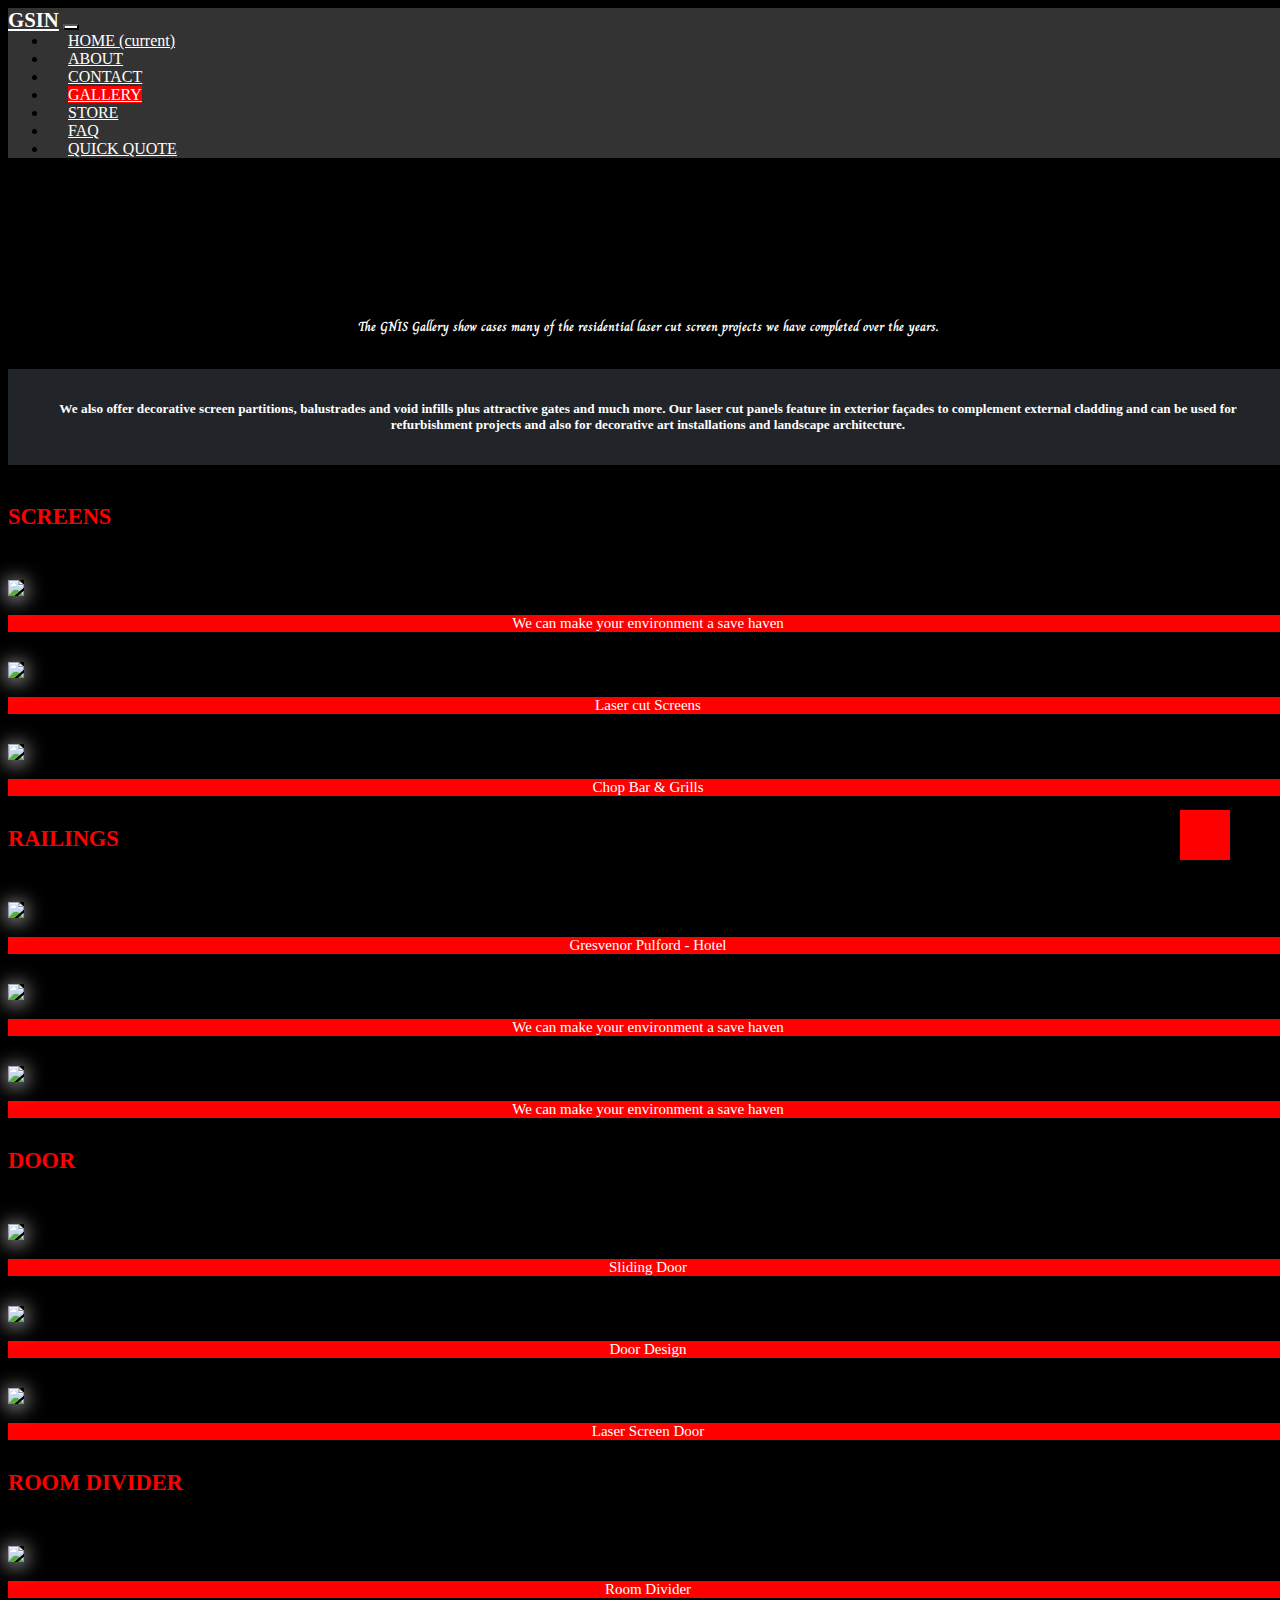
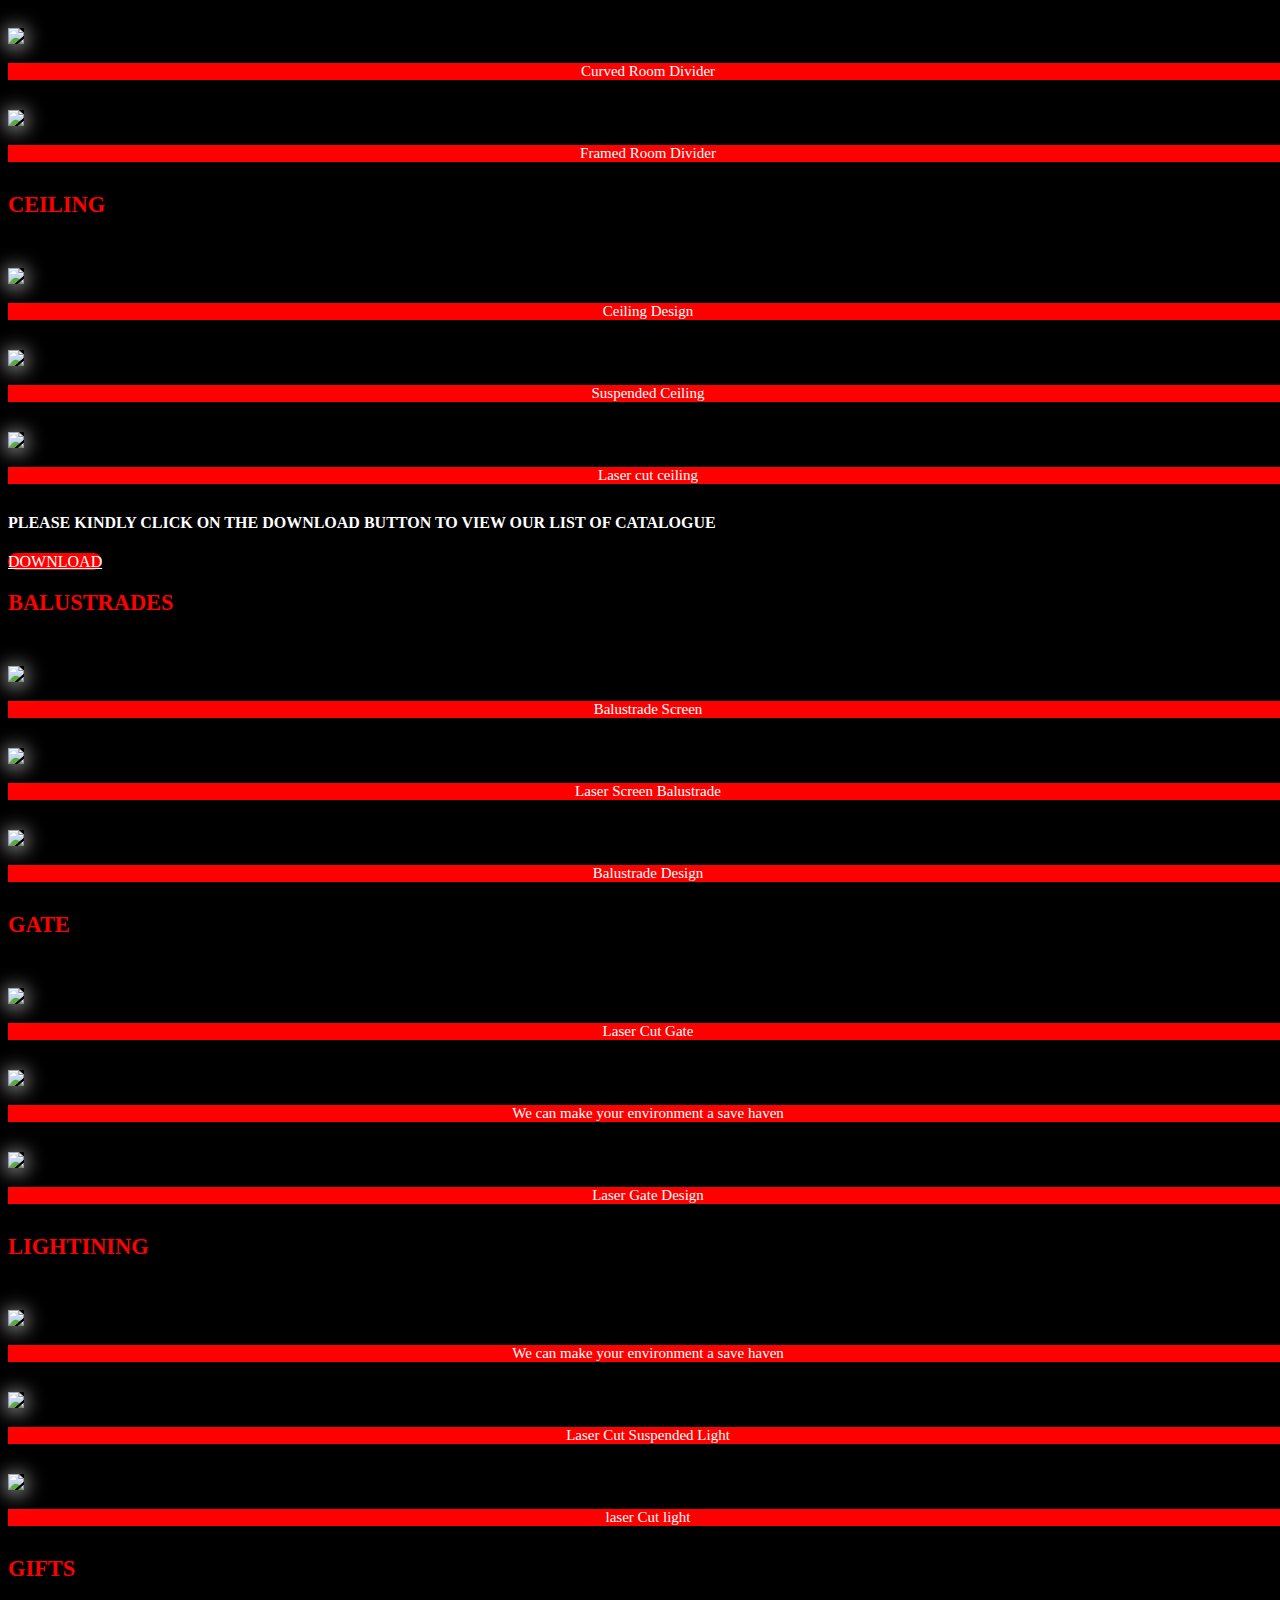
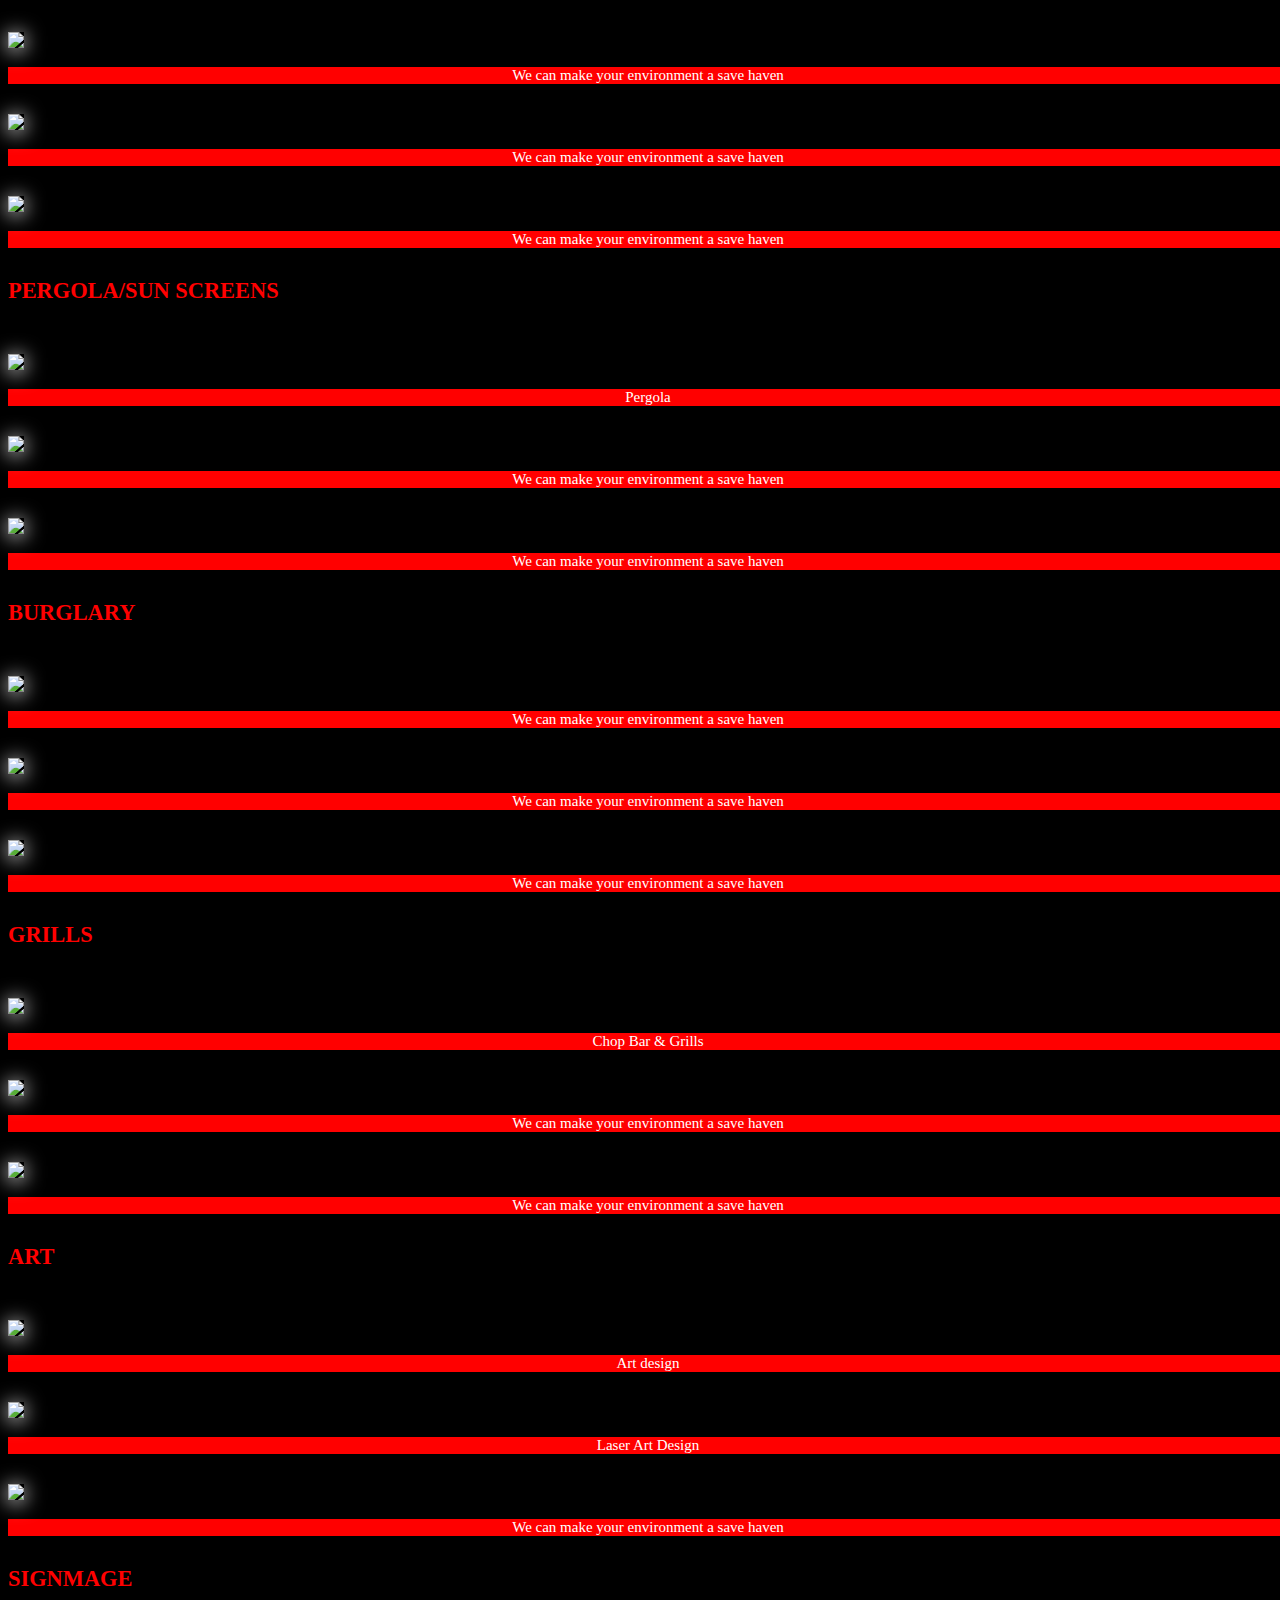
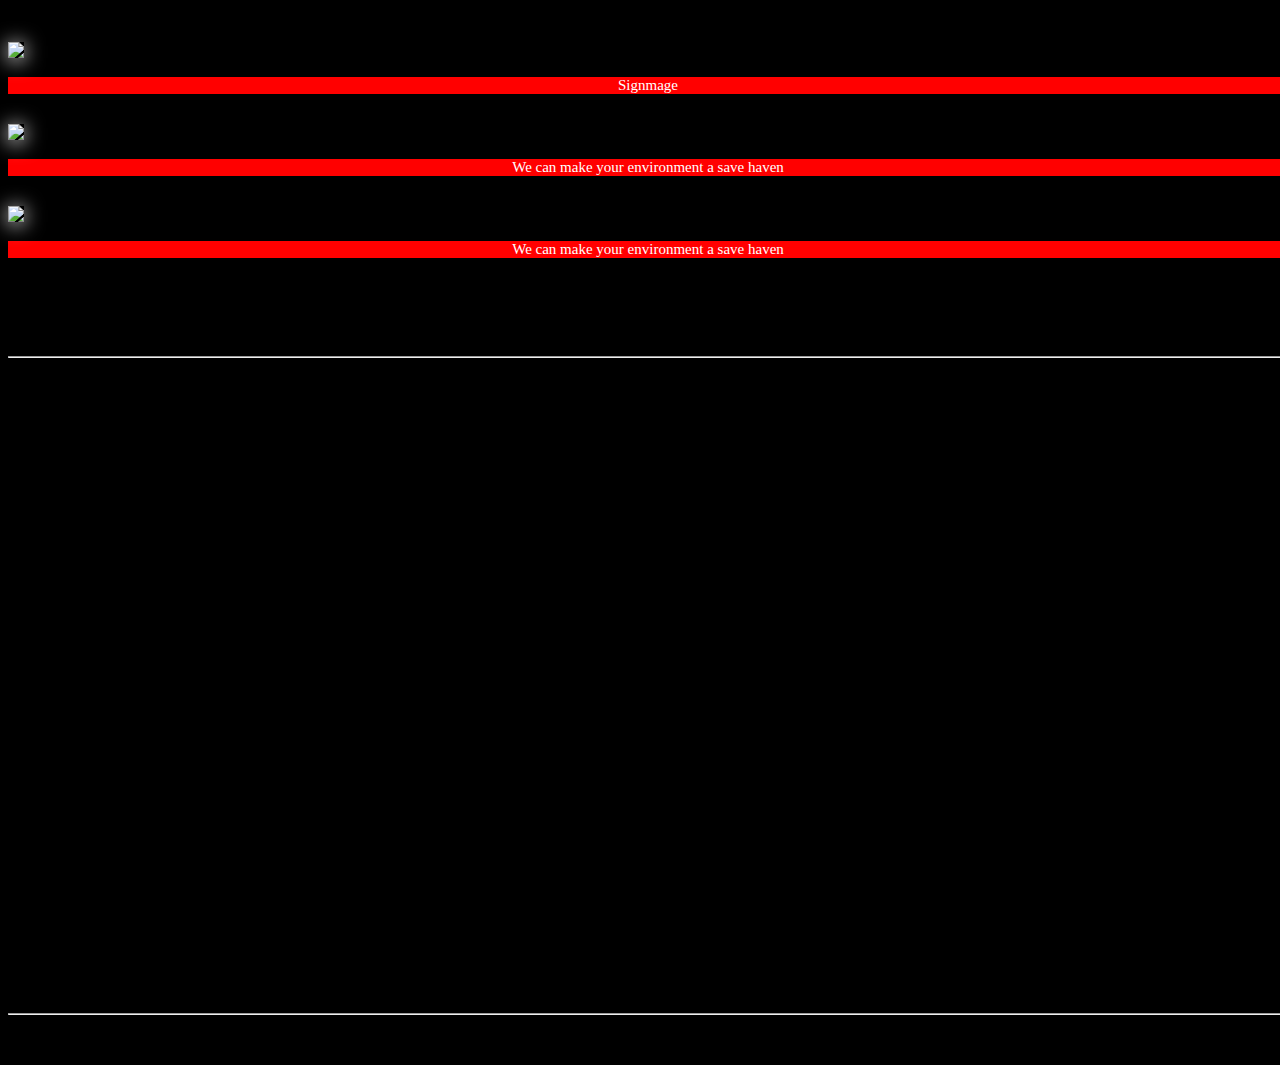
==== commit bac66dbb: "halo" ====
--- a/gallery.html
+++ b/gallery.html
@@ -1,683 +1,654 @@
-<!DOCTYPE html>
-<html lang="en">
-<head>
-    <meta charset="UTF-8">
-    <meta name="viewport" content="width=device-width, initial-scale=1.0">
-    <meta http-equiv="X-UA-Compatible" content="ie=edge">
-    <link rel="stylesheet" href = "./css/style.css">
-    <link rel="stylesheet" href = "./css/main.js">
-    <link rel="stylesheet" href="./css/owl.carousel.css">
-    <link rel="stylesheet" href="./css/owl.theme.default.css">
-    <link rel="stylesheet" href="./css/bootstrap.min.css">
-    <link rel="stylesheet" href="https://cdnjs.cloudflare.com/ajax/libs/baguettebox.js/1.10.0/baguetteBox.min.css">
-    <link rel="stylesheet" href = "./font-awesome-4.7.0/css/font-awesome.min.css">
-    
-    <title>Glass</title>
-</head>
-<body >
-
-  <!--Start Home section-->
-
-
-    <!--Navigation-->
-    <nav class="navbar navbar-expand-lg  bark fixed-top">
-        <a class="navbar-brand" href="#">GNIS</a>
-        <button class="navbar-toggler" type="button" data-toggle="collapse" data-target="#navbarNavDropdown" aria-controls="navbarNavDropdown" aria-expanded="false" aria-label="Toggle navigation">
-          <span class="navbar-toggler-icon"></span>
-        </button>
-        <div class="collapse navbar-collapse bark-2" id="navbarNavDropdown">
-          <ul class="navbar-nav mr-auto">
-            <li class="nav-item ">
-              <a class="nav-link " href="index.html">HOME <span class="sr-only">(current)</span></a>
-            </li>
-            <li class="nav-item">
-              <a class="nav-link" href="about.html">ABOUT</a>
-            </li>
-            <li class="nav-item">
-              <a class="nav-link " href="contact.html">CONTACT</a>
-            </li>
-            <li class="nav-item">
-              <a class="nav-link active" href="gallery.html">GALLERY</a>
-            </li>
-            <li class="nav-item">
-              <a class="nav-link" href="store.html">STORE</a>
-            </li>
-            <li class="nav-item">
-              <a class="nav-link" href="faq.html">FAQ</a>
-            </li>
-            <li class="nav-item">
-              <a class="nav-link" href="quickquote.html">QUICK QUOTE</a>
-            </li>
-  
-          </ul>
-        </div>
-      </nav>
-      <br> <br>
-        <!---End of Nav-->
-
-    <!--Before showcase-->
-      <div class="container pt-3  ">         
-              <h3 class="toe">GNIS GALLERY</h3>
-          <div class="row pb-2">
-              <div class="col-md-6 shad flow-1">              
-                    <h5>The GNIS Gallery show cases many of the residential laser cut screen
-                       projects we have completed over the years.</h5>
-               
-              </div>
-              <div class="col-md-6 shad1 text-justify">
-                    <h5>We also offer decorative screen partitions, balustrades and void infills plus attractive gates and much more. Our laser cut panels feature in exterior façades to complement external cladding and can be used for refurbishment projects 
-                      and also for decorative art installations and landscape architecture.</h5>
-              </div>
-          </div>
-      </div>
-    <!---After showcase-->
-    <!---Start section-->
-    <section class="gallery-block cards-gallery back">
-      <div class="container">
-         <div class="header">
-           <h2>SCREENS</h2>
-         </div>
-         <div class="row flow-1">
-           <div class="col-md-6 col-lg-4">
-             <div class="card border-0 transform-on-hover">
-               <a class="lightbox" href="./image/Image/Laser cut screens 5.png"><img src="./image/Image/Laser cut screens 5.png" class="card-img-top image-resize"></a>
-               <div class="card-body">
-                 
-                 <p class="text-muted card-text">We can make your environment a save haven</p>
-               </div>
-             </div>
-           </div>
-    
-           <div class="col-md-6 col-lg-4">
-            <div class="card border-0 transform-on-hover">
-              <a class="lightbox" href="./image/Image/Laser cut screens 4.png"><img src="./image/Image/Laser cut screens 4.png" class="card-img-top image-resize"></a>
-              <div class="card-body">
-                
-                <p class="text-muted card-text">Laser cut Screens</p>
-              </div>
-            </div>
-          </div>
-    
-          <div class="col-md-6 col-lg-4">
-            <div class="card border-0 transform-on-hover">
-              <a class="lightbox" href="./image/Image/Chop Bar & Grills -Aberdeen.png"><img src="./image/Image/Chop Bar & Grills -Aberdeen.png" class="card-img-top image-resize"></a>
-              <div class="card-body">
-                
-                <p class="text-muted card-text">Chop Bar & Grills</p>
-              </div>
-            </div>
-          </div>
-    
-         </div>
-         <div class="header">
-            <h2>RAILINGS</h2>
-          </div>
-         <div class="row flow-2">
-          <div class="col-md-6 col-lg-4">
-            <div class="card border-0 transform-on-hover">
-              <a class="lightbox" href="./image/Image/Gresvenor Pulford -Hotel and Spa.png"><img src="./image/Image/Gresvenor Pulford -Hotel and Spa.png" class="card-img-top image-resize"></a>
-              <div class="card-body">
-                
-                <p class="text-muted card-text">Gresvenor Pulford - Hotel</p>
-              </div>
-            </div>
-          </div>
-    
-          <div class="col-md-6 col-lg-4">
-           <div class="card border-0 transform-on-hover">
-             <a class="lightbox" href="./image/screen/screen14.jpg"><img src="./image/screen/screen14.jpg" class="card-img-top image-resize"></a>
-             <div class="card-body">
-               
-               <p class="text-muted card-text">We can make your environment a save haven</p>
-             </div>
-           </div>
-         </div>
-    
-         <div class="col-md-6 col-lg-4">
-           <div class="card border-0 transform-on-hover">
-             <a class="lightbox" href="./image/screen/screen16.jpg"><img src="./image/screen/screen16.jpg" class="card-img-top image-resize"></a>
-             <div class="card-body">
-               
-               <p class="text-muted card-text">We can make your environment a save haven</p>
-             </div>
-           </div>
-         </div>
-        </div>
-        <div class="header">
-            <h2>DOOR</h2>
-          </div>
-        <div class="row flow-2">
-            <div class="col-md-6 col-lg-4">
-              <div class="card border-0 transform-on-hover">
-                <a class="lightbox" href="./image/Image/laser cut sliding door.png"><img src="./image/Image/laser cut sliding door.png" class="card-img-top image-resize"></a>
-                <div class="card-body">
-                  
-                  <p class="text-muted card-text">Sliding Door</p>
-                </div>
-              </div>
-            </div>
-      
-            <div class="col-md-6 col-lg-4">
-             <div class="card border-0 transform-on-hover">
-               <a class="lightbox" href="./image/Image/Laser cut sliding door 3.png"><img src="./image/Image/Laser cut sliding door 3.png" class="card-img-top image-resize"></a>
-               <div class="card-body">
-                 
-                 <p class="text-muted card-text">Door Design</p>
-               </div>
-             </div>
-           </div>
-      
-           <div class="col-md-6 col-lg-4">
-             <div class="card border-0 transform-on-hover">
-               <a class="lightbox" href="./image/Image/Laser cut sliding door 2.png"><img src="./image/Image/Laser cut sliding door 2.png" class="card-img-top image-resize"></a>
-               <div class="card-body">
-                 
-                 <p class="text-muted card-text">Laser Screen Door</p>
-               </div>
-             </div>
-           </div>
-          </div>
-
-          <div class="header">
-              <h2>ROOM DIVIDER</h2>
-            </div>
-          <div class="row flow-2">
-              <div class="col-md-6 col-lg-4">
-                <div class="card border-0 transform-on-hover">
-                  <a class="lightbox" href="./image/Image/room diver.png"><img src="./image/Image/room diver.png" class="card-img-top image-resize"></a>
-                  <div class="card-body">
-                    
-                    <p class="text-muted card-text">Room Divider</p>
-                  </div>
-                </div>
-              </div>
-        
-              <div class="col-md-6 col-lg-4">
-               <div class="card border-0 transform-on-hover">
-                 <a class="lightbox" href="./image/Image/Curved room divider.png"><img src="./image/Image/Curved room divider.png" class="card-img-top image-resize"></a>
-                 <div class="card-body">
-                   
-                   <p class="text-muted card-text">Curved Room Divider</p>
-                 </div>
-               </div>
-             </div>
-        
-             <div class="col-md-6 col-lg-4">
-               <div class="card border-0 transform-on-hover">
-                 <a class="lightbox" href="./image/Image/Framed room divider.png"><img src="./image/Image/Framed room divider.png" class="card-img-top image-resize"></a>
-                 <div class="card-body">
-                   
-                   <p class="text-muted card-text">Framed Room Divider</p>
-                 </div>
-               </div>
-             </div>
-            </div>
-
-            <div class="header">
-                <h2>CEILING</h2>
-              </div>
-            <div class="row flow-2">
-                <div class="col-md-6 col-lg-4">
-                  <div class="card border-0 transform-on-hover">
-                    <a class="lightbox" href="./image/Image/laser cut ceiling.png"><img src="./image/Image/laser cut ceiling.png" class="card-img-top image-resize"></a>
-                    <div class="card-body">
-                      
-                      <p class="text-muted card-text">Ceiling Design</p>
-                    </div>
-                  </div>
-                </div>
-          
-                <div class="col-md-6 col-lg-4">
-                 <div class="card border-0 transform-on-hover">
-                   <a class="lightbox" href="./image/Image/laser cut suspended ceiling.png"><img src="./image/Image/laser cut suspended ceiling.png" class="card-img-top image-resize"></a>
-                   <div class="card-body">
-                     
-                     <p class="text-muted card-text">Suspended Ceiling</p>
-                   </div>
-                 </div>
-               </div>
-          
-               <div class="col-md-6 col-lg-4">
-                 <div class="card border-0 transform-on-hover">
-                   <a class="lightbox" href="./image/Image/Laser cut ceiling 2.png"><img src="./image/Image/Laser cut ceiling 2.png" class="card-img-top image-resize"></a>
-                   <div class="card-body">
-                     
-                     <p class="text-muted card-text">Laser cut ceiling</p>
-                   </div>
-                 </div>
-               </div>
-              </div>
-
-
-              <div class="section-0">
-                  <div class="container">
-                      <div class="row my-3">
-                          <div class="col-md-8 text-center">
-                              <h4 class="lux">PLEASE KINDLY CLICK ON THE DOWNLOAD BUTTON TO VIEW OUR LIST OF CATALOGUE</h4>
-                          </div>
-                          <div class="col-md-4 ">
-                            
-                              <a href="KWASU Receipt.pdf" class="btn1 py-3 px-3" download="Our Catalogue">DOWNLOAD</a>
-              
-                          </div>
-                      </div>
-                  </div>
-              </div>
-
-
-
-              <div class="header">
-                  <h2>BALUSTRADES</h2>
-                </div>
-              <div class="row flow-2">
-                  <div class="col-md-6 col-lg-4">
-                    <div class="card border-0 transform-on-hover">
-                      <a class="lightbox" href="./image/Image/Balustrade.png"><img src="./image/Image/Balustrade.png" class="card-img-top image-resize"></a>
-                      <div class="card-body">
-                        
-                        <p class="text-muted card-text">Balustrade Screen</p>
-                      </div>
-                    </div>
-                  </div>
-            
-                  <div class="col-md-6 col-lg-4">
-                   <div class="card border-0 transform-on-hover">
-                     <a class="lightbox" href="./image/Image/balustrade screen 2.png"><img src="./image/Image/balustrade screen 2.png" class="card-img-top image-resize"></a>
-                     <div class="card-body">
-                       
-                       <p class="text-muted card-text">Laser Screen Balustrade</p>
-                     </div>
-                   </div>
-                 </div>
-            
-                 <div class="col-md-6 col-lg-4">
-                   <div class="card border-0 transform-on-hover">
-                     <a class="lightbox" href="./image/Image/balustrade screen.png"><img src="./image/Image/balustrade screen.png" class="card-img-top image-resize"></a>
-                     <div class="card-body">
-                       
-                       <p class="text-muted card-text">Balustrade Design</p>
-                     </div>
-                   </div>
-                 </div>
-                </div>
-
-                <div class="header">
-                    <h2>GATE</h2>
-                  </div>
-                <div class="row flow-2">
-                    <div class="col-md-6 col-lg-4">
-                      <div class="card border-0 transform-on-hover">
-                        <a class="lightbox" href="./image/Image/Laser cut gate 2.png"><img src="./image/Image/Laser cut gate 2.png" class="card-img-top image-resize"></a>
-                        <div class="card-body">
-                          
-                          <p class="text-muted card-text">Laser Cut Gate</p>
-                        </div>
-                      </div>
-                    </div>
-              
-                    <div class="col-md-6 col-lg-4">
-                     <div class="card border-0 transform-on-hover">
-                       <a class="lightbox" href="./image/Image/Laser cut gate.png"><img src="./image/Image/Laser cut gate.png" class="card-img-top image-resize"></a>
-                       <div class="card-body">
-                         
-                         <p class="text-muted card-text">We can make your environment a save haven</p>
-                       </div>
-                     </div>
-                   </div>
-              
-                   <div class="col-md-6 col-lg-4">
-                     <div class="card border-0 transform-on-hover">
-                       <a class="lightbox" href="./image/screen/screen15.jpg"><img src="./image/screen/screen15.jpg" class="card-img-top image-resize"></a>
-                       <div class="card-body">
-                         
-                         <p class="text-muted card-text">Laser Gate Design</p>
-                       </div>
-                     </div>
-                   </div>
-                  </div>
-
-                  <div class="header">
-                      <h2>LIGHTINING</h2>
-                    </div>
-                  <div class="row flow-2">
-                      <div class="col-md-6 col-lg-4">
-                        <div class="card border-0 transform-on-hover">
-                          <a class="lightbox" href="./image/screen/screen13.jpg"><img src="./image/screen/screen13.jpg" class="card-img-top image-resize"></a>
-                          <div class="card-body">
-                            
-                            <p class="text-muted card-text">We can make your environment a save haven</p>
-                          </div>
-                        </div>
-                      </div>
-                
-                      <div class="col-md-6 col-lg-4">
-                       <div class="card border-0 transform-on-hover">
-                         <a class="lightbox" href="./image/Image/laser cut suspended light feature.png"><img src="./image/Image/laser cut suspended light feature.png" class="card-img-top image-resize"></a>
-                         <div class="card-body">
-                           
-                           <p class="text-muted card-text">Laser Cut Suspended Light</p>
-                         </div>
-                       </div>
-                     </div>
-                
-                     <div class="col-md-6 col-lg-4">
-                       <div class="card border-0 transform-on-hover">
-                         <a class="lightbox" href="./image/Image/laser cut suspended light.png"><img src="./image/Image/laser cut suspended light.png" class="card-img-top image-resize"></a>
-                         <div class="card-body">
-                           
-                           <p class="text-muted card-text">laser Cut light</p>
-                         </div>
-                       </div>
-                     </div>
-                    </div>
-
-                    <div class="header">
-                        <h2>GIFTS</h2>
-                      </div>
-                    <div class="row flow-2">
-                        <div class="col-md-6 col-lg-4">
-                          <div class="card border-0 transform-on-hover">
-                            <a class="lightbox" href="./image/screen/screen13.jpg"><img src="./image/screen/screen13.jpg" class="card-img-top image-resize"></a>
-                            <div class="card-body">
-                              
-                              <p class="text-muted card-text">We can make your environment a save haven</p>
-                            </div>
-                          </div>
-                        </div>
-                  
-                        <div class="col-md-6 col-lg-4">
-                         <div class="card border-0 transform-on-hover">
-                           <a class="lightbox" href="./image/screen/screen14.jpg"><img src="./image/screen/screen14.jpg" class="card-img-top image-resize"></a>
-                           <div class="card-body">
-                             
-                             <p class="text-muted card-text">We can make your environment a save haven</p>
-                           </div>
-                         </div>
-                       </div>
-                  
-                       <div class="col-md-6 col-lg-4">
-                         <div class="card border-0 transform-on-hover">
-                           <a class="lightbox" href="./image/screen/screen16.jpg"><img src="./image/screen/screen16.jpg" class="card-img-top image-resize"></a>
-                           <div class="card-body">
-                             
-                             <p class="text-muted card-text">We can make your environment a save haven</p>
-                           </div>
-                         </div>
-                       </div>
-                      </div>
-
-                      <div class="header">
-                          <h2>PERGOLA/SUN SCREENS</h2>
-                        </div>
-                      <div class="row flow-2">
-                          <div class="col-md-6 col-lg-4">
-                            <div class="card border-0 transform-on-hover">
-                              <a class="lightbox" href="./image/Image/Laser cut pergola.png"><img src="./image/Image/Laser cut pergola.png" class="card-img-top image-resize"></a>
-                              <div class="card-body">
-                                
-                                <p class="text-muted card-text">Pergola</p>
-                              </div>
-                            </div>
-                          </div>
-                    
-                          <div class="col-md-6 col-lg-4">
-                           <div class="card border-0 transform-on-hover">
-                             <a class="lightbox" href="./image/screen/screen14.jpg"><img src="./image/screen/screen14.jpg" class="card-img-top image-resize"></a>
-                             <div class="card-body">
-                               
-                               <p class="text-muted card-text">We can make your environment a save haven</p>
-                             </div>
-                           </div>
-                         </div>
-                    
-                         <div class="col-md-6 col-lg-4">
-                           <div class="card border-0 transform-on-hover">
-                             <a class="lightbox" href="./image/screen/screen16.jpg"><img src="./image/screen/screen16.jpg" class="card-img-top image-resize"></a>
-                             <div class="card-body">
-                               
-                               <p class="text-muted card-text">We can make your environment a save haven</p>
-                             </div>
-                           </div>
-                         </div>
-                        </div>
-
-                        <div class="header">
-                            <h2>BURGLARY</h2>
-                          </div>
-                        <div class="row flow-2">
-                            <div class="col-md-6 col-lg-4">
-                              <div class="card border-0 transform-on-hover">
-                                <a class="lightbox" href="./image/screen/screen13.jpg"><img src="./image/screen/screen13.jpg" class="card-img-top image-resize"></a>
-                                <div class="card-body">
-                                  
-                                  <p class="text-muted card-text">We can make your environment a save haven</p>
-                                </div>
-                              </div>
-                            </div>
-                      
-                            <div class="col-md-6 col-lg-4">
-                             <div class="card border-0 transform-on-hover">
-                               <a class="lightbox" href="./image/screen/screen14.jpg"><img src="./image/screen/screen14.jpg" class="card-img-top image-resize"></a>
-                               <div class="card-body">
-                                 
-                                 <p class="text-muted card-text">We can make your environment a save haven</p>
-                               </div>
-                             </div>
-                           </div>
-                      
-                           <div class="col-md-6 col-lg-4">
-                             <div class="card border-0 transform-on-hover">
-                               <a class="lightbox" href="./image/screen/screen16.jpg"><img src="./image/screen/screen16.jpg" class="card-img-top image-resize"></a>
-                               <div class="card-body">
-                                 
-                                 <p class="text-muted card-text">We can make your environment a save haven</p>
-                               </div>
-                             </div>
-                           </div>
-                          </div>
-
-                          <div class="header">
-                              <h2>GRILLS</h2>
-                            </div>
-                          <div class="row flow-2">
-                              <div class="col-md-6 col-lg-4">
-                                <div class="card border-0 transform-on-hover">
-                                  <a class="lightbox" href="./image/Image/Chop Bar & Grills -Aberdeen.png"><img src="./image/Image/Chop Bar & Grills -Aberdeen.png" class="card-img-top image-resize"></a>
-                                  <div class="card-body">
-                                    
-                                    <p class="text-muted card-text">Chop Bar & Grills</p>
-                                  </div>
-                                </div>
-                              </div>
-                        
-                              <div class="col-md-6 col-lg-4">
-                               <div class="card border-0 transform-on-hover">
-                                 <a class="lightbox" href="./image/screen/screen14.jpg"><img src="./image/screen/screen14.jpg" class="card-img-top image-resize"></a>
-                                 <div class="card-body">
-                                   
-                                   <p class="text-muted card-text">We can make your environment a save haven</p>
-                                 </div>
-                               </div>
-                             </div>
-                        
-                             <div class="col-md-6 col-lg-4">
-                               <div class="card border-0 transform-on-hover">
-                                 <a class="lightbox" href="./image/screen/screen16.jpg"><img src="./image/screen/screen16.jpg" class="card-img-top image-resize"></a>
-                                 <div class="card-body">
-                                   
-                                   <p class="text-muted card-text">We can make your environment a save haven</p>
-                                 </div>
-                               </div>
-                             </div>
-                            </div>
-
-                            <div class="header">
-                                <h2>ART</h2>
-                              </div>
-                            <div class="row flow-2">
-                                <div class="col-md-6 col-lg-4">
-                                  <div class="card border-0 transform-on-hover">
-                                    <a class="lightbox" href="./image/Image/Art deco design.png"><img src="./image/Image/Art deco design.png" class="card-img-top image-resize"></a>
-                                    <div class="card-body">
-                                      
-                                      <p class="text-muted card-text">Art design</p>
-                                    </div>
-                                  </div>
-                                </div>
-                          
-                                <div class="col-md-6 col-lg-4">
-                                 <div class="card border-0 transform-on-hover">
-                                   <a class="lightbox" href="./image/Image/Art Design Deco.png"><img src="./image/Image/Art Design Deco.png"" class="card-img-top image-resize"></a>
-                                   <div class="card-body">
-                                     
-                                     <p class="text-muted card-text">Laser Art Design</p>
-                                   </div>
-                                 </div>
-                               </div>
-                          
-                               <div class="col-md-6 col-lg-4">
-                                 <div class="card border-0 transform-on-hover">
-                                   <a class="lightbox" href="./image/screen/screen16.jpg"><img src="./image/screen/screen16.jpg" class="card-img-top image-resize"></a>
-                                   <div class="card-body">
-                                     
-                                     <p class="text-muted card-text">We can make your environment a save haven</p>
-                                   </div>
-                                 </div>
-                               </div>
-                              </div>
-
-                              <div class="header">
-                                  <h2>SIGNMAGE</h2>
-                                </div>
-                              <div class="row flow-2">
-                                  <div class="col-md-6 col-lg-4">
-                                    <div class="card border-0 transform-on-hover">
-                                      <a class="lightbox" href="./image/Image/signmage.png"><img src="./image/Image/signmage.png" class="card-img-top image-resize"></a>
-                                      <div class="card-body">
-                                        
-                                        <p class="text-muted card-text">Signmage</p>
-                                      </div>
-                                    </div>
-                                  </div>
-                            
-                                  <div class="col-md-6 col-lg-4">
-                                   <div class="card border-0 transform-on-hover">
-                                     <a class="lightbox" href="./image/screen/screen14.jpg"><img src="./image/screen/screen14.jpg" class="card-img-top image-resize"></a>
-                                     <div class="card-body">
-                                       
-                                       <p class="text-muted card-text">We can make your environment a save haven</p>
-                                     </div>
-                                   </div>
-                                 </div>
-                            
-                                 <div class="col-md-6 col-lg-4">
-                                   <div class="card border-0 transform-on-hover">
-                                     <a class="lightbox" href="./image/screen/screen16.jpg"><img src="./image/screen/screen16.jpg" class="card-img-top image-resize"></a>
-                                     <div class="card-body">
-                                       
-                                       <p class="text-muted card-text">We can make your environment a save haven</p>
-                                     </div>
-                                   </div>
-                                 </div>
-                                </div>
-
-                                
-      </div>
-    </section>
-    
-<hr>
-
-
-    <!---End section-->
-
-<!---Start footer-->
-<div class="footer">
-    <div class="container-fluid">
-        <div class="row fot ">
-            <div class="col-12 col-lg-3 mt-3">
-              <h6 class="life"> FOLLOW US</h6>
-              <div class="middle">
-              <a class="btw" href=""><i class="fa fa-facebook fa-2x middle"></i></a>
-              <a class="btw" href=""><i class="fa fa-twitter fa-2x middle"></i></a>
-              <a class="btw" href=""><i class="fa fa-whatsapp fa-2x middle"></i></a>
-              <a class="btw" href=""><i class="fa fa-instagram fa-2x middle"></i></a>
-             </div>
-            </div>
-            <div class="col-12 col-lg-3 mt-3 fut">
-              <h6><span class="life">WE SUPPLY NATIONWIDE</span></h6>
-              <p>All our products and services are available all over <br>
-              the country. You can reach us on;</p>
-             <span class="life"> Phone Number : 08135676370</span><br>
-              OR<br> <hr>
-                <span class="life">Email us at writing@gmail.com </span>
-            </div>
-            <div class="col-12 col-lg-3 mt-3 fut-2">
-              <h6><span class="life">PROJECT</span></h6>
-              <ul class="screen">
-                <li><a href="#">Screens</a></li>
-                <li><a href="#">Railings</a></li>
-                <li><a href="#">Door</a></li>
-                <li><a href="#">Furniture</a></li>
-                <li><a href="#">Ceiling</a></li>
-                <li><a href="#">Fence</a></li>
-                <li><a href="#">Gate</a></li>
-                <li><a href="#">Lightning</a></li>
-                <li><a href="#">Gits</a></li>
-                <li><a href="#">Pirgola/SunScreens</a></li>
-                <li><a href="#">Grills</a></li>
-                <li><a href="#">Art</a></li>
-                <li><a href="#">Signage</a></li>
-              </ul>
-              </div>
-            <div class="col-12 col-lg-3 mt-3 fut-4">
-              <h6> <span class>EMAIL US</span></h6>
-          
-
-          <form class="contact-form1" action="writingatyourfeet@gmail.com" method="POST">
-              <input type="name" class="contact-form-text1" placeholder="Name">
-              <input type="email" class="contact-form-text1" placeholder="Email">
-              <textarea name="message" class="contact-form-text1" placeholder="Message"></textarea>
-              <button  class="contact-form-btn1" name="submit">Send</button>
-            <!---  <input type="submit" class="contact-form-btn1" value="Send"> -->
-          </form>
- </div>
- 
- <div class="container-fluid text-center ">
-   <div class="row fut-3">
-      <div class="col-4"></div>
-      <div class="col-4"><h6>Copyright 2018</h6></div>
-          
-       <div class="col-4"></div>
-   </div>
- </div>
-
-
-</div>
-
-
-</div>
-</div>
-
-<!---End footer-->
-
-
- <!-- Optional JavaScript -->
-    <!-- jQuery first, then Popper.js, then Bootstrap JS -->
-    <script src="https://code.jquery.com/jquery-3.3.1.slim.min.js" integrity="sha384-q8i/X+965DzO0rT7abK41JStQIAqVgRVzpbzo5smXKp4YfRvH+8abtTE1Pi6jizo" crossorigin="anonymous"></script>
-    <script src="https://cdnjs.cloudflare.com/ajax/libs/popper.js/1.14.3/umd/popper.min.js" integrity="sha384-ZMP7rVo3mIykV+2+9J3UJ46jBk0WLaUAdn689aCwoqbBJiSnjAK/l8WvCWPIPm49" crossorigin="anonymous"></script>
-    <script src="https://stackpath.bootstrapcdn.com/bootstrap/4.1.3/js/bootstrap.min.js" integrity="sha384-ChfqqxuZUCnJSK3+MXmPNIyE6ZbWh2IMqE241rYiqJxyMiZ6OW/JmZQ5stwEULTy" crossorigin="anonymous"></script>
-    <script src="https://cdnjs.cloudflare.com/ajax/libs/baguettebox.js/1.10.0/baguetteBox.min.js"></script>
-    <script src="https://unpkg.com/scrollreveal/dist/scrollreveal.min.js"></script>
-    <script>
-	      baguetteBox.run('.cards-gallery', {animation: 'slideIn'});
-    </script>
-    <script>
-        window.sr = ScrollReveal();
-        sr.reveal('.section-2 .d-flex');
-    </script>
-
-  
-<a class="gotopbtn" href="#"><i class="fa fa-arrow-up"></i></a>
-
-</body>
+<!DOCTYPE html>
+<html lang="en">
+<head>
+    <meta charset="UTF-8">
+    <meta name="viewport" content="width=device-width, initial-scale=1.0">
+    <meta http-equiv="X-UA-Compatible" content="ie=edge">
+    <link rel="stylesheet" href = "./css/style.css">
+    <link rel="stylesheet" href = "./css/main.js">
+    <link rel="stylesheet" href="./css/owl.carousel.css">
+    <link rel="stylesheet" href="./css/owl.theme.default.css">
+    <link rel="stylesheet" href="./css/bootstrap.min.css">
+    <link rel="stylesheet" href="https://cdnjs.cloudflare.com/ajax/libs/baguettebox.js/1.10.0/baguetteBox.min.css">
+    <link rel="stylesheet" href = "./font-awesome-4.7.0/css/font-awesome.min.css">
+    
+    <title>Glass</title>
+</head>
+<body >
+
+  <!--Start Home section-->
+
+
+    <!--Navigation-->
+    <nav class="navbar navbar-expand-lg  bark fixed-top">
+        <a class="navbar-brand" href="#">GSIN</a>
+        <button class="navbar-toggler" type="button" data-toggle="collapse" data-target="#navbarNavDropdown" aria-controls="navbarNavDropdown" aria-expanded="false" aria-label="Toggle navigation">
+          <span class="navbar-toggler-icon"></span>
+        </button>
+        <div class="collapse navbar-collapse bark-2" id="navbarNavDropdown">
+          <ul class="navbar-nav mr-auto">
+            <li class="nav-item ">
+              <a class="nav-link " href="index.html">HOME <span class="sr-only">(current)</span></a>
+            </li>
+            <li class="nav-item">
+              <a class="nav-link" href="about.html">ABOUT</a>
+            </li>
+            <li class="nav-item">
+              <a class="nav-link " href="contact.html">CONTACT</a>
+            </li>
+            <li class="nav-item">
+              <a class="nav-link active" href="gallery.html">GALLERY</a>
+            </li>
+            <li class="nav-item">
+              <a class="nav-link" href="store.html">STORE</a>
+            </li>
+            <li class="nav-item">
+              <a class="nav-link" href="faq.html">FAQ</a>
+            </li>
+            <li class="nav-item">
+              <a class="nav-link" href="https://docs.google.com/forms/d/e/1FAIpQLSeBf4EM_3jzxVRAQd0JzFb7-Z_KluhwJKJnCrVBDpiwyjv6wQ/viewform?usp=sf_link">QUICK QUOTE</a>
+            </li>
+  
+          </ul>
+        </div>
+      </nav>
+      <br> <br>
+        <!---End of Nav-->
+
+    <!--Before showcase-->
+      <div class="container pt-3  ">         
+              <h3 class="toe">GNIS GALLERY</h3>
+          <div class="row pb-2">
+              <div class="col-md-6 shad flow-1">              
+                    <h5>The GNIS Gallery show cases many of the residential laser cut screen
+                       projects we have completed over the years.</h5>
+               
+              </div>
+              <div class="col-md-6 shad1 text-justify">
+                    <h5>We also offer decorative screen partitions, balustrades and void infills plus attractive gates and much more. Our laser cut panels feature in exterior façades to complement external cladding and can be used for refurbishment projects 
+                      and also for decorative art installations and landscape architecture.</h5>
+              </div>
+          </div>
+      </div>
+    <!---After showcase-->
+    <!---Start section-->
+    <section class="gallery-block cards-gallery back">
+      <div class="container">
+         <div class="header">
+           <h2>SCREENS</h2>
+         </div>
+         <div class="row flow-1">
+           <div class="col-md-6 col-lg-4">
+             <div class="card border-0 transform-on-hover">
+               <a class="lightbox" href="./image/Image/Laser cut screens 5.png"><img src="./image/Image/Laser cut screens 5.png" class="card-img-top image-resize"></a>
+               <div class="card-body">
+                 
+                 <p class="text-muted card-text">We can make your environment a save haven</p>
+               </div>
+             </div>
+           </div>
+    
+           <div class="col-md-6 col-lg-4">
+            <div class="card border-0 transform-on-hover">
+              <a class="lightbox" href="./image/Image/Laser cut screens 4.png"><img src="./image/Image/Laser cut screens 4.png" class="card-img-top image-resize"></a>
+              <div class="card-body">
+                
+                <p class="text-muted card-text">Laser cut Screens</p>
+              </div>
+            </div>
+          </div>
+    
+          <div class="col-md-6 col-lg-4">
+            <div class="card border-0 transform-on-hover">
+              <a class="lightbox" href="./image/Image/Chop Bar & Grills -Aberdeen.png"><img src="./image/Image/Chop Bar & Grills -Aberdeen.png" class="card-img-top image-resize"></a>
+              <div class="card-body">
+                
+                <p class="text-muted card-text">Chop Bar & Grills</p>
+              </div>
+            </div>
+          </div>
+    
+         </div>
+         <div class="header">
+            <h2>RAILINGS</h2>
+          </div>
+         <div class="row flow-2">
+          <div class="col-md-6 col-lg-4">
+            <div class="card border-0 transform-on-hover">
+              <a class="lightbox" href="./image/Image/Gresvenor Pulford -Hotel and Spa.png"><img src="./image/Image/Gresvenor Pulford -Hotel and Spa.png" class="card-img-top image-resize"></a>
+              <div class="card-body">
+                
+                <p class="text-muted card-text">Gresvenor Pulford - Hotel</p>
+              </div>
+            </div>
+          </div>
+    
+          <div class="col-md-6 col-lg-4">
+           <div class="card border-0 transform-on-hover">
+             <a class="lightbox" href="./image/screen/screen14.jpg"><img src="./image/screen/screen14.jpg" class="card-img-top image-resize"></a>
+             <div class="card-body">
+               
+               <p class="text-muted card-text">We can make your environment a save haven</p>
+             </div>
+           </div>
+         </div>
+    
+         <div class="col-md-6 col-lg-4">
+           <div class="card border-0 transform-on-hover">
+             <a class="lightbox" href="./image/screen/screen16.jpg"><img src="./image/screen/screen16.jpg" class="card-img-top image-resize"></a>
+             <div class="card-body">
+               
+               <p class="text-muted card-text">We can make your environment a save haven</p>
+             </div>
+           </div>
+         </div>
+        </div>
+        <div class="header">
+            <h2>DOOR</h2>
+          </div>
+        <div class="row flow-2">
+            <div class="col-md-6 col-lg-4">
+              <div class="card border-0 transform-on-hover">
+                <a class="lightbox" href="./image/Image/laser cut sliding door.png"><img src="./image/Image/laser cut sliding door.png" class="card-img-top image-resize"></a>
+                <div class="card-body">
+                  
+                  <p class="text-muted card-text">Sliding Door</p>
+                </div>
+              </div>
+            </div>
+      
+            <div class="col-md-6 col-lg-4">
+             <div class="card border-0 transform-on-hover">
+               <a class="lightbox" href="./image/Image/Laser cut sliding door 3.png"><img src="./image/Image/Laser cut sliding door 3.png" class="card-img-top image-resize"></a>
+               <div class="card-body">
+                 
+                 <p class="text-muted card-text">Door Design</p>
+               </div>
+             </div>
+           </div>
+      
+           <div class="col-md-6 col-lg-4">
+             <div class="card border-0 transform-on-hover">
+               <a class="lightbox" href="./image/Image/Laser cut sliding door 2.png"><img src="./image/Image/Laser cut sliding door 2.png" class="card-img-top image-resize"></a>
+               <div class="card-body">
+                 
+                 <p class="text-muted card-text">Laser Screen Door</p>
+               </div>
+             </div>
+           </div>
+          </div>
+
+          <div class="header">
+              <h2>ROOM DIVIDER</h2>
+            </div>
+          <div class="row flow-2">
+              <div class="col-md-6 col-lg-4">
+                <div class="card border-0 transform-on-hover">
+                  <a class="lightbox" href="./image/Image/room diver.png"><img src="./image/Image/room diver.png" class="card-img-top image-resize"></a>
+                  <div class="card-body">
+                    
+                    <p class="text-muted card-text">Room Divider</p>
+                  </div>
+                </div>
+              </div>
+        
+              <div class="col-md-6 col-lg-4">
+               <div class="card border-0 transform-on-hover">
+                 <a class="lightbox" href="./image/Image/Curved room divider.png"><img src="./image/Image/Curved room divider.png" class="card-img-top image-resize"></a>
+                 <div class="card-body">
+                   
+                   <p class="text-muted card-text">Curved Room Divider</p>
+                 </div>
+               </div>
+             </div>
+        
+             <div class="col-md-6 col-lg-4">
+               <div class="card border-0 transform-on-hover">
+                 <a class="lightbox" href="./image/Image/Framed room divider.png"><img src="./image/Image/Framed room divider.png" class="card-img-top image-resize"></a>
+                 <div class="card-body">
+                   
+                   <p class="text-muted card-text">Framed Room Divider</p>
+                 </div>
+               </div>
+             </div>
+            </div>
+
+            <div class="header">
+                <h2>CEILING</h2>
+              </div>
+            <div class="row flow-2">
+                <div class="col-md-6 col-lg-4">
+                  <div class="card border-0 transform-on-hover">
+                    <a class="lightbox" href="./image/Image/laser cut ceiling.png"><img src="./image/Image/laser cut ceiling.png" class="card-img-top image-resize"></a>
+                    <div class="card-body">
+                      
+                      <p class="text-muted card-text">Ceiling Design</p>
+                    </div>
+                  </div>
+                </div>
+          
+                <div class="col-md-6 col-lg-4">
+                 <div class="card border-0 transform-on-hover">
+                   <a class="lightbox" href="./image/Image/laser cut suspended ceiling.png"><img src="./image/Image/laser cut suspended ceiling.png" class="card-img-top image-resize"></a>
+                   <div class="card-body">
+                     
+                     <p class="text-muted card-text">Suspended Ceiling</p>
+                   </div>
+                 </div>
+               </div>
+          
+               <div class="col-md-6 col-lg-4">
+                 <div class="card border-0 transform-on-hover">
+                   <a class="lightbox" href="./image/Image/Laser cut ceiling 2.png"><img src="./image/Image/Laser cut ceiling 2.png" class="card-img-top image-resize"></a>
+                   <div class="card-body">
+                     
+                     <p class="text-muted card-text">Laser cut ceiling</p>
+                   </div>
+                 </div>
+               </div>
+              </div>
+
+
+              <div class="section-0">
+                  <div class="container">
+                      <div class="row my-3">
+                          <div class="col-md-8 text-center">
+                              <h4 class="lux">PLEASE KINDLY CLICK ON THE DOWNLOAD BUTTON TO VIEW OUR LIST OF CATALOGUE</h4>
+                          </div>
+                          <div class="col-md-4 ">
+                            
+                              <a href="KWASU Receipt.pdf" class="btn1 py-3 px-3" download="Our Catalogue">DOWNLOAD</a>
+              
+                          </div>
+                      </div>
+                  </div>
+              </div>
+
+
+
+              <div class="header">
+                  <h2>BALUSTRADES</h2>
+                </div>
+              <div class="row flow-2">
+                  <div class="col-md-6 col-lg-4">
+                    <div class="card border-0 transform-on-hover">
+                      <a class="lightbox" href="./image/Image/Balustrade.png"><img src="./image/Image/Balustrade.png" class="card-img-top image-resize"></a>
+                      <div class="card-body">
+                        
+                        <p class="text-muted card-text">Balustrade Screen</p>
+                      </div>
+                    </div>
+                  </div>
+            
+                  <div class="col-md-6 col-lg-4">
+                   <div class="card border-0 transform-on-hover">
+                     <a class="lightbox" href="./image/Image/balustrade screen 2.png"><img src="./image/Image/balustrade screen 2.png" class="card-img-top image-resize"></a>
+                     <div class="card-body">
+                       
+                       <p class="text-muted card-text">Laser Screen Balustrade</p>
+                     </div>
+                   </div>
+                 </div>
+            
+                 <div class="col-md-6 col-lg-4">
+                   <div class="card border-0 transform-on-hover">
+                     <a class="lightbox" href="./image/Image/balustrade screen.png"><img src="./image/Image/balustrade screen.png" class="card-img-top image-resize"></a>
+                     <div class="card-body">
+                       
+                       <p class="text-muted card-text">Balustrade Design</p>
+                     </div>
+                   </div>
+                 </div>
+                </div>
+
+                <div class="header">
+                    <h2>GATE</h2>
+                  </div>
+                <div class="row flow-2">
+                    <div class="col-md-6 col-lg-4">
+                      <div class="card border-0 transform-on-hover">
+                        <a class="lightbox" href="./image/imagestar/Gate 8. GSINL 08034362955.jpg"><img src="./image/imagestar/Gate 8. GSINL 08034362955.jpg" class="card-img-top image-resize"></a>
+                        <div class="card-body">
+                          
+                          <p class="text-muted card-text">Laser Cut Gate</p>
+                        </div>
+                      </div>
+                    </div>
+              
+                    <div class="col-md-6 col-lg-4">
+                     <div class="card border-0 transform-on-hover">
+                       <a class="lightbox" href="./image/Image/Laser cut gate.png"><img src="./image/Image/Laser cut gate.png" class="card-img-top image-resize"></a>
+                       <div class="card-body">
+                         
+                         <p class="text-muted card-text">We can make your environment a save haven</p>
+                       </div>
+                     </div>
+                   </div>
+              
+                   <div class="col-md-6 col-lg-4">
+                     <div class="card border-0 transform-on-hover">
+                       <a class="lightbox" href="./image/screen/screen15.jpg"><img src="./image/screen/screen15.jpg" class="card-img-top image-resize"></a>
+                       <div class="card-body">
+                         
+                         <p class="text-muted card-text">Laser Gate Design</p>
+                       </div>
+                     </div>
+                   </div>
+                  </div>
+
+                  <div class="header">
+                      <h2>LIGHTINING</h2>
+                    </div>
+                  <div class="row flow-2">
+                      <div class="col-md-6 col-lg-4">
+                        <div class="card border-0 transform-on-hover">
+                          <a class="lightbox" href="./image/screen/screen13.jpg"><img src="./image/screen/screen13.jpg" class="card-img-top image-resize"></a>
+                          <div class="card-body">
+                            
+                            <p class="text-muted card-text">We can make your environment a save haven</p>
+                          </div>
+                        </div>
+                      </div>
+                
+                      <div class="col-md-6 col-lg-4">
+                       <div class="card border-0 transform-on-hover">
+                         <a class="lightbox" href="./image/Image/laser cut suspended light feature.png"><img src="./image/Image/laser cut suspended light feature.png" class="card-img-top image-resize"></a>
+                         <div class="card-body">
+                           
+                           <p class="text-muted card-text">Laser Cut Suspended Light</p>
+                         </div>
+                       </div>
+                     </div>
+                
+                     <div class="col-md-6 col-lg-4">
+                       <div class="card border-0 transform-on-hover">
+                         <a class="lightbox" href="./image/Image/laser cut suspended light.png"><img src="./image/Image/laser cut suspended light.png" class="card-img-top image-resize"></a>
+                         <div class="card-body">
+                           
+                           <p class="text-muted card-text">laser Cut light</p>
+                         </div>
+                       </div>
+                     </div>
+                    </div>
+
+                    <div class="header">
+                        <h2>GIFTS</h2>
+                      </div>
+                    <div class="row flow-2">
+                        <div class="col-md-6 col-lg-4">
+                          <div class="card border-0 transform-on-hover">
+                            <a class="lightbox" href="./image/screen/screen13.jpg"><img src="./image/screen/screen13.jpg" class="card-img-top image-resize"></a>
+                            <div class="card-body">
+                              
+                              <p class="text-muted card-text">We can make your environment a save haven</p>
+                            </div>
+                          </div>
+                        </div>
+                  
+                        <div class="col-md-6 col-lg-4">
+                         <div class="card border-0 transform-on-hover">
+                           <a class="lightbox" href="./image/screen/screen14.jpg"><img src="./image/screen/screen14.jpg" class="card-img-top image-resize"></a>
+                           <div class="card-body">
+                             
+                             <p class="text-muted card-text">We can make your environment a save haven</p>
+                           </div>
+                         </div>
+                       </div>
+                  
+                       <div class="col-md-6 col-lg-4">
+                         <div class="card border-0 transform-on-hover">
+                           <a class="lightbox" href="./image/screen/screen16.jpg"><img src="./image/screen/screen16.jpg" class="card-img-top image-resize"></a>
+                           <div class="card-body">
+                             
+                             <p class="text-muted card-text">We can make your environment a save haven</p>
+                           </div>
+                         </div>
+                       </div>
+                      </div>
+
+                      <div class="header">
+                          <h2>PERGOLA/SUN SCREENS</h2>
+                        </div>
+                      <div class="row flow-2">
+                          <div class="col-md-6 col-lg-4">
+                            <div class="card border-0 transform-on-hover">
+                              <a class="lightbox" href="./image/Image/Laser cut pergola.png"><img src="./image/Image/Laser cut pergola.png" class="card-img-top image-resize"></a>
+                              <div class="card-body">
+                                
+                                <p class="text-muted card-text">Pergola</p>
+                              </div>
+                            </div>
+                          </div>
+                    
+                          <div class="col-md-6 col-lg-4">
+                           <div class="card border-0 transform-on-hover">
+                             <a class="lightbox" href="./image/imagestar/Sunscreen 1. GSINL 0803436255.jpg"><img src="./image/imagestar/Sunscreen 1. GSINL 0803436255.jpg"" class="card-img-top image-resize"></a>
+                             <div class="card-body">
+                               
+                               <p class="text-muted card-text">We can make your environment a save haven</p>
+                             </div>
+                           </div>
+                         </div>
+                    
+                         <div class="col-md-6 col-lg-4">
+                           <div class="card border-0 transform-on-hover">
+                             <a class="lightbox" href="./image/imagestar/sunscreen-02.jpg"><img src="./image/imagestar/sunscreen-02.jpg" class="card-img-top image-resize"></a>
+                             <div class="card-body">
+                               
+                               <p class="text-muted card-text">We can make your environment a save haven</p>
+                             </div>
+                           </div>
+                         </div>
+                        </div>
+
+                        <div class="header">
+                            <h2>BURGLARY</h2>
+                          </div>
+                        <div class="row flow-2">
+                            <div class="col-md-6 col-lg-4">
+                              <div class="card border-0 transform-on-hover">
+                                <a class="lightbox" href="./image/screen/screen13.jpg"><img src="./image/screen/screen13.jpg" class="card-img-top image-resize"></a>
+                                <div class="card-body">
+                                  
+                                  <p class="text-muted card-text">We can make your environment a save haven</p>
+                                </div>
+                              </div>
+                            </div>
+                      
+                            <div class="col-md-6 col-lg-4">
+                             <div class="card border-0 transform-on-hover">
+                               <a class="lightbox" href="./image/screen/screen14.jpg"><img src="./image/screen/screen14.jpg" class="card-img-top image-resize"></a>
+                               <div class="card-body">
+                                 
+                                 <p class="text-muted card-text">We can make your environment a save haven</p>
+                               </div>
+                             </div>
+                           </div>
+                      
+                           <div class="col-md-6 col-lg-4">
+                             <div class="card border-0 transform-on-hover">
+                               <a class="lightbox" href="./image/screen/screen16.jpg"><img src="./image/screen/screen16.jpg" class="card-img-top image-resize"></a>
+                               <div class="card-body">
+                                 
+                                 <p class="text-muted card-text">We can make your environment a save haven</p>
+                               </div>
+                             </div>
+                           </div>
+                          </div>
+
+                          <div class="header">
+                              <h2>GRILLS</h2>
+                            </div>
+                          <div class="row flow-2">
+                              <div class="col-md-6 col-lg-4">
+                                <div class="card border-0 transform-on-hover">
+                                  <a class="lightbox" href="./image/Image/Chop Bar & Grills -Aberdeen.png"><img src="./image/Image/Chop Bar & Grills -Aberdeen.png" class="card-img-top image-resize"></a>
+                                  <div class="card-body">
+                                    
+                                    <p class="text-muted card-text">Chop Bar & Grills</p>
+                                  </div>
+                                </div>
+                              </div>
+                        
+                              <div class="col-md-6 col-lg-4">
+                               <div class="card border-0 transform-on-hover">
+                                 <a class="lightbox" href="./image/screen/screen14.jpg"><img src="./image/screen/screen14.jpg" class="card-img-top image-resize"></a>
+                                 <div class="card-body">
+                                   
+                                   <p class="text-muted card-text">We can make your environment a save haven</p>
+                                 </div>
+                               </div>
+                             </div>
+                        
+                             <div class="col-md-6 col-lg-4">
+                               <div class="card border-0 transform-on-hover">
+                                 <a class="lightbox" href="./image/screen/screen16.jpg"><img src="./image/screen/screen16.jpg" class="card-img-top image-resize"></a>
+                                 <div class="card-body">
+                                   
+                                   <p class="text-muted card-text">We can make your environment a save haven</p>
+                                 </div>
+                               </div>
+                             </div>
+                            </div>
+
+                            <div class="header">
+                                <h2>ART</h2>
+                              </div>
+                            <div class="row flow-2">
+                                <div class="col-md-6 col-lg-4">
+                                  <div class="card border-0 transform-on-hover">
+                                    <a class="lightbox" href="./image/imagestar/Art 7.jpg"><img src="./image/imagestar/Art 7.jpg" class="card-img-top image-resize"></a>
+                                    <div class="card-body">
+                                      
+                                      <p class="text-muted card-text">Art design</p>
+                                    </div>
+                                  </div>
+                                </div>
+                          
+                                <div class="col-md-6 col-lg-4">
+                                 <div class="card border-0 transform-on-hover">
+                                   <a class="lightbox" href="./image/imagestar/Art 8.jpg"><img src="./image/imagestar/Art 8.jpg" class="card-img-top image-resize"></a>
+                                   <div class="card-body">
+                                     
+                                     <p class="text-muted card-text">Laser Art Design</p>
+                                   </div>
+                                 </div>
+                               </div>
+                          
+                               <div class="col-md-6 col-lg-4">
+                                 <div class="card border-0 transform-on-hover">
+                                   <a class="lightbox" href="./image/imagestar/Art 9.jpg"><img src="./image/imagestar/Art 9.jpg" class="card-img-top image-resize"></a>
+                                   <div class="card-body">
+                                     
+                                     <p class="text-muted card-text">We can make your environment a save haven</p>
+                                   </div>
+                                 </div>
+                               </div>
+                              </div>
+
+                              <div class="header">
+                                  <h2>SIGNMAGE</h2>
+                                </div>
+                              <div class="row flow-2">
+                                  <div class="col-md-6 col-lg-4">
+                                    <div class="card border-0 transform-on-hover">
+                                      <a class="lightbox" href="./image/Image/signmage.png"><img src="./image/Image/signmage.png" class="card-img-top image-resize"></a>
+                                      <div class="card-body">
+                                        
+                                        <p class="text-muted card-text">Signmage</p>
+                                      </div>
+                                    </div>
+                                  </div>
+                            
+                                  <div class="col-md-6 col-lg-4">
+                                   <div class="card border-0 transform-on-hover">
+                                     <a class="lightbox" href="./image/imagestar/Singnage 1.jpg"><img src="./image/imagestar/Singnage 1.jpg" class="card-img-top image-resize"></a>
+                                     <div class="card-body">
+                                       
+                                       <p class="text-muted card-text">We can make your environment a save haven</p>
+                                     </div>
+                                   </div>
+                                 </div>
+                            
+                                 <div class="col-md-6 col-lg-4">
+                                   <div class="card border-0 transform-on-hover">
+                                     <a class="lightbox" href="./image/imagestar/Art-04.jpg"><img src="./image/imagestar/Art-04.jpg" class="card-img-top image-resize"></a>
+                                     <div class="card-body">
+                                       
+                                       <p class="text-muted card-text">We can make your environment a save haven</p>
+                                     </div>
+                                   </div>
+                                 </div>
+                                </div>
+
+                                
+      </div>
+    </section>
+    
+<hr>
+
+
+    <!---End section-->
+
+<!--------------------------Footer section---------------------------->
+<section id="footer">
+    <div class="container">
+        <div class="row">
+            <div class="col-md-3 col-12 col-lg-3">
+                <h1></h1>
+                <p class="fall">All our products and services are available all over 
+                  the country. You can reach us anytime anyday </p>
+            </div>
+            
+            <div class="col-md-3 col-12 col-lg-3">
+               <h1>Features</h1>
+                <p>Certified Technology</p>
+                <p>Free Consultation</p>
+                <p>Flexible Time</p>
+                <p>General Merchant</p>
+            </div>
+            
+            <div class="col-md-3 col-12 col-lg-3">
+               <h1>Quick Contact</h1>
+                <p><i class="fa fa-phone-square"></i> 08034362955</p>
+                <p><i class="fa fa-envelope"></i> bygoodtymz@gmail.com</p>
+                <p><i class="fa fa-home"></i>N0 115, Adeniyi Jones .</p>
+                <p class="city">Ikeja, Nigeria</p>
+            </div>
+            
+             <div class="col-md-3 col-12 col-lg-3">
+               <h1>Follow Us</h1>
+               <p><a href="#"><i class="fa fa-facebook-official"></i></a> Facebook</p>
+               <p><a href="#"><i class="fa fa-whatsapp"></i></a> Whatsapp</p>
+               <p><a href="#"><i class="fa fa-instagram"></i></a>Instagram</p>
+                <p><a href="#"><i class="fa fa-twitter"></i></a>Twitter</p>
+                
+            </div>
+            
+        </div><hr>
+        <p class="copyright">GSIN @copyright 2019 </p>
+    </div>
+  </section>
+      <!---End footer-->
+
+
+ <!-- Optional JavaScript -->
+    <!-- jQuery first, then Popper.js, then Bootstrap JS -->
+    <script src="https://code.jquery.com/jquery-3.3.1.slim.min.js" integrity="sha384-q8i/X+965DzO0rT7abK41JStQIAqVgRVzpbzo5smXKp4YfRvH+8abtTE1Pi6jizo" crossorigin="anonymous"></script>
+    <script src="https://cdnjs.cloudflare.com/ajax/libs/popper.js/1.14.3/umd/popper.min.js" integrity="sha384-ZMP7rVo3mIykV+2+9J3UJ46jBk0WLaUAdn689aCwoqbBJiSnjAK/l8WvCWPIPm49" crossorigin="anonymous"></script>
+    <script src="https://stackpath.bootstrapcdn.com/bootstrap/4.1.3/js/bootstrap.min.js" integrity="sha384-ChfqqxuZUCnJSK3+MXmPNIyE6ZbWh2IMqE241rYiqJxyMiZ6OW/JmZQ5stwEULTy" crossorigin="anonymous"></script>
+    <script src="https://cdnjs.cloudflare.com/ajax/libs/baguettebox.js/1.10.0/baguetteBox.min.js"></script>
+    <script src="https://unpkg.com/scrollreveal/dist/scrollreveal.min.js"></script>
+    <script>
+	      baguetteBox.run('.cards-gallery', {animation: 'slideIn'});
+    </script>
+    <script>
+        window.sr = ScrollReveal();
+        sr.reveal('.section-2 .d-flex');
+    </script>
+
+  
+<a class="gotopbtn" href="#"><i class="fa fa-arrow-up"></i></a>
+
+</body>
 </html>